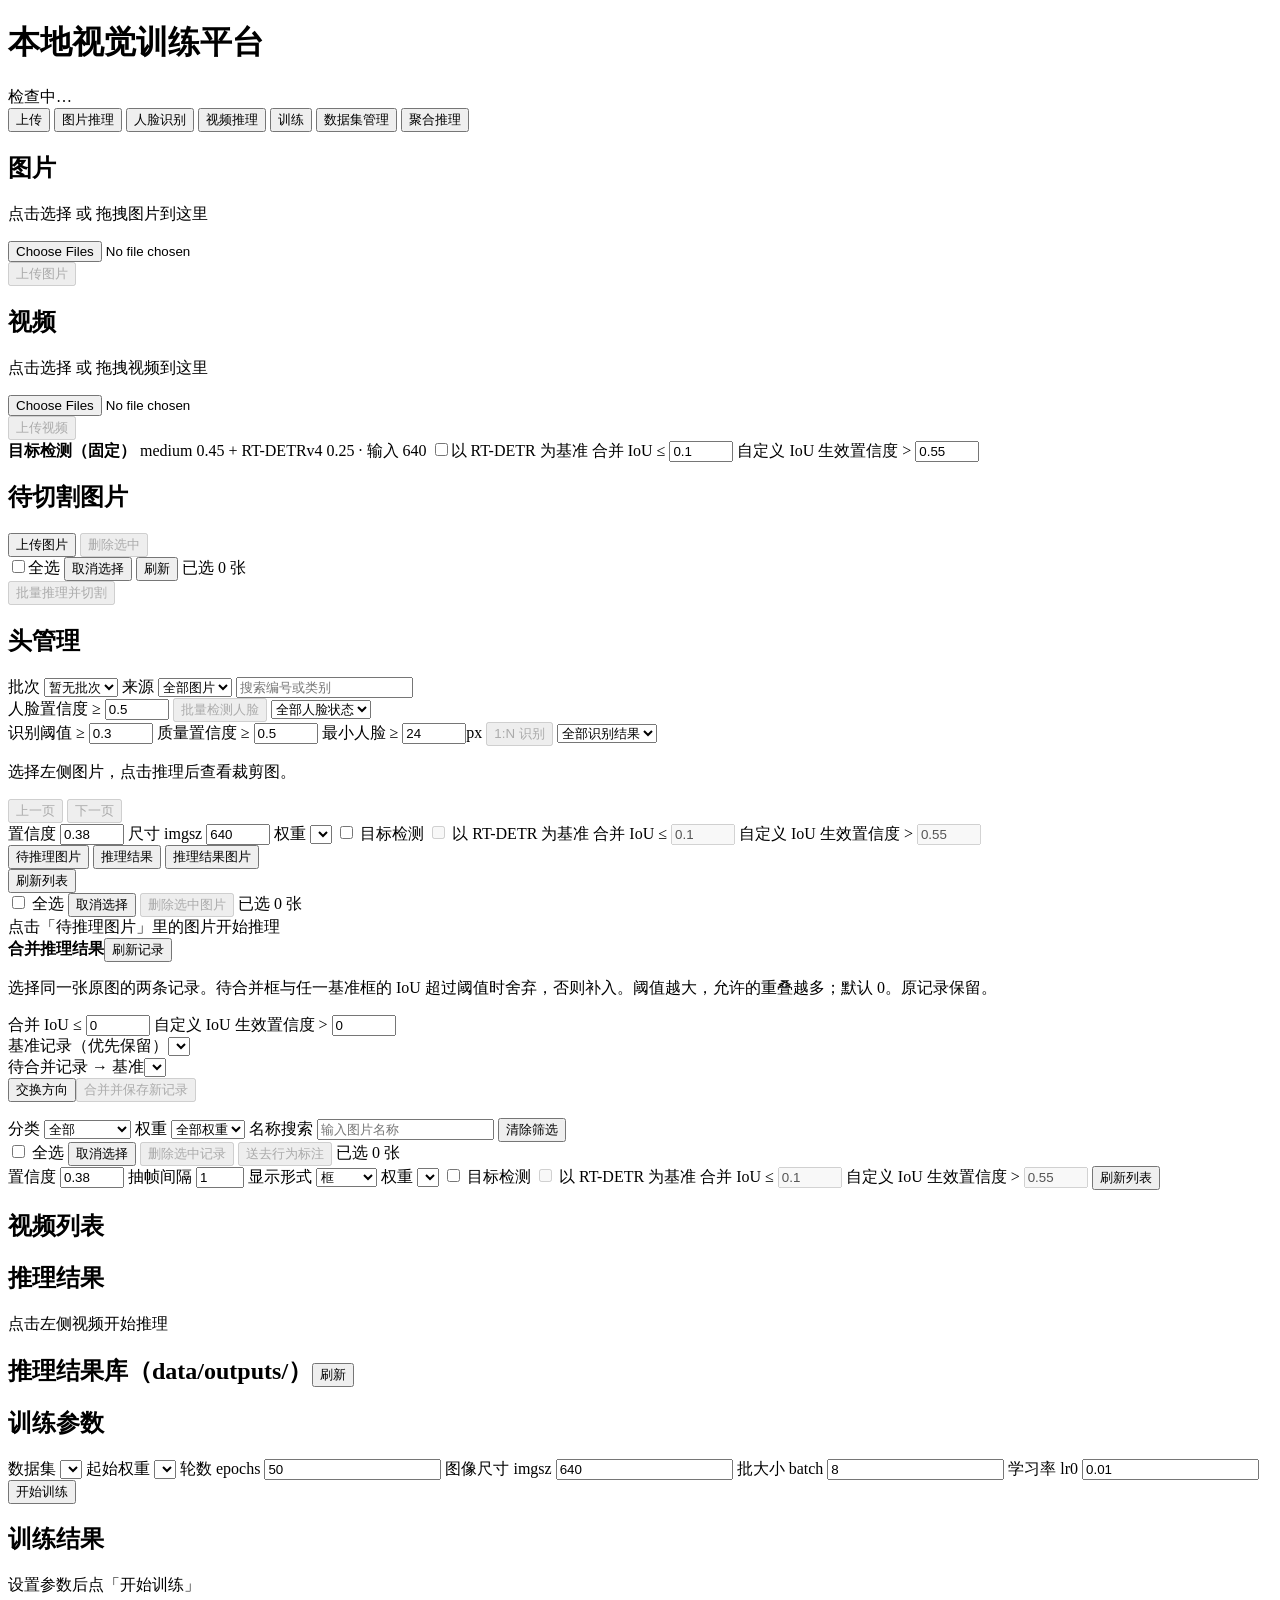
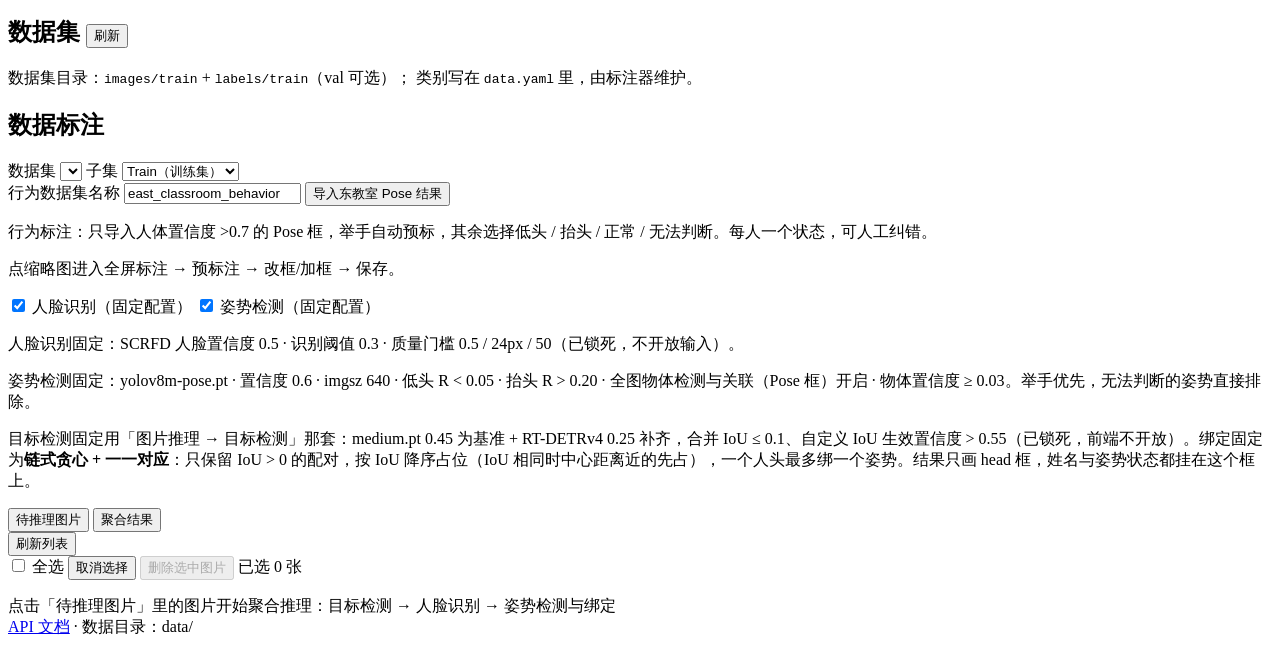
==== frontend/index.html @ baed18a1 "feat: 更新前端模块版本，添加聚合结果的登记照悬浮显示功能" ====
<!DOCTYPE html>
<html lang="zh-CN">
<head>
<meta charset="UTF-8">
<meta name="viewport" content="width=device-width, initial-scale=1.0">
<title>本地视觉训练平台</title>
<link rel="stylesheet" href="/style.css?v=58">
</head>
<body>
<div class="app">
  <header class="topbar">
    <h1>本地视觉训练平台</h1>
    <span id="envStatus" class="badge">检查中…</span>
  </header>

  <nav class="tabs">
    <button class="tab active" data-tab="upload">上传</button>
    <button class="tab" data-tab="detect">图片推理</button>
    <button class="tab" data-tab="headcut">人脸识别</button>
    <button class="tab" data-tab="video">视频推理</button>
    <button class="tab" data-tab="train">训练</button>
    <button class="tab" data-tab="dataset">数据集管理</button>
    <button class="tab" data-tab="aggregate">聚合推理</button>
  </nav>

  <!-- ========== 上传 ========== -->
  <section class="panel active" id="tab-upload">
    <div class="row">
      <div class="col">
        <h2>图片</h2>
        <div class="drop" id="dropZone">
          <p>点击选择 或 拖拽图片到这里</p>
          <input type="file" id="fileInput" accept="image/*" multiple>
        </div>
        <button class="btn" id="uploadBtn" disabled>上传图片</button>
        <div class="status" id="status"></div>
      </div>
      <div class="col">
        <h2>视频</h2>
        <div class="drop" id="dropZoneVideo">
          <p>点击选择 或 拖拽视频到这里</p>
          <input type="file" id="videoInput" accept="video/*" multiple>
        </div>
        <button class="btn" id="uploadVideoBtn" disabled>上传视频</button>
        <div class="status" id="videoStatus"></div>
      </div>
    </div>
  </section>

  <section class="panel" id="tab-headcut">
    <div class="toolbar">
      <strong>目标检测（固定）</strong>
      <span class="hint">medium 0.45 + RT-DETRv4 0.25 · 输入 640</span>
      <label><input type="checkbox" id="cutRtdetrBase">以 RT-DETR 为基准</label>
      <label>合并 IoU ≤ <input id="cutMergeIou" type="number" min="0" max="1" step="0.01" value="0.1"></label>
      <label>自定义 IoU 生效置信度 &gt; <input id="cutMergeConfidence" type="number" min="0" max="1" step="0.01" value="0.55"></label>
    </div>
    <div class="head-cut-layout">
      <div class="head-cut-panel">
        <h2>待切割图片</h2>
        <div class="head-cut-image-actions">
          <button id="cutUpload" class="btn small">上传图片</button>
          <input id="cutUploadInput" type="file" accept=".jpg,.jpeg,.png,.bmp,.webp" multiple hidden>
          <button id="cutDeleteSelected" class="btn small danger" disabled>删除选中</button>
        </div>
        <div class="gallery-bar">
          <label><input id="cutSelectAll" type="checkbox">全选</label>
          <button class="btn small ghost" id="cutClearSelection">取消选择</button>
          <button class="btn small ghost" id="cutRefresh">刷新</button>
          <span id="cutSelectionCount">已选 0 张</span>
        </div>
        <div class="head-cut-actions">
          <button class="btn" id="cutInfer" disabled>批量推理并切割</button>
          <button class="btn small ghost" id="cutCancel" hidden>取消任务</button>
        </div>
        <p id="cutImageStatus" class="status" role="status" aria-live="polite"></p>
        <p id="cutProgress" class="status" role="status"></p>
        <div class="grid" id="cutImageGrid"></div>
      </div>
      <div class="head-cut-panel">
        <h2>头管理</h2>
        <div class="head-cut-controls">
          <div class="head-cut-filters">
            <label>批次 <select id="cutBatchSelect" aria-label="人脸识别批次"><option value="">暂无批次</option></select></label>
            <label>来源 <select id="cutSourceFilter" aria-label="裁剪来源"><option value="">全部图片</option></select></label>
            <input id="cutSearch" placeholder="搜索编号或类别" aria-label="搜索裁剪图">
          </div>
          <div class="head-cut-control-row">
            <label>人脸置信度 ≥ <input id="cutFaceConfidence" type="number" min="0.01" max="0.99" step="0.05" value="0.5"></label>
            <button id="cutDetectFaces" class="btn small" disabled title="检测当前批次 crops/ 中的全部原始裁剪图">批量检测人脸</button>
            <button id="cutFaceCancel" class="btn small ghost" hidden>取消人脸检测</button>
            <select id="cutFaceFilter" aria-label="人脸检测状态">
              <option value="">全部人脸状态</option><option value="detected">检出人脸</option>
              <option value="no_face">未检出人脸</option><option value="error">检测失败</option><option value="pending">未检测</option>
            </select>
          </div>
          <div class="head-cut-control-row">
            <label>识别阈值 ≥ <input id="cutRecThreshold" type="number" min="0" max="1" step="0.01" value="0.3"></label>
            <label title="人脸检测置信度门槛：默认与 SCRFD 检出阈值一致(0.5)，避免重复设卡；调高更保守">质量置信度 ≥ <input id="cutRecConfidence" type="number" min="0" max="1" step="0.05" value="0.5"></label>
            <label title="人脸在原始像素下的短边下限：低于此值不参与比对（远景小脸会在此被拦）">最小人脸 ≥ <input id="cutRecSize" type="number" min="1" max="1000" step="1" value="24">px</label>
            <button id="cutRecognizeFaces" class="btn small" disabled title="对当前批次已检出的人脸做 1:N 识别（需先导入人脸库）">1:N 识别</button>
            <button id="cutRecCancel" class="btn small ghost" hidden>取消识别</button>
            <select id="cutRecFilter" aria-label="识别结果筛选">
              <option value="">全部识别结果</option><option value="matched">已识别</option>
              <option value="unknown">未识别</option><option value="pending">未识别任务</option>
            </select>
          </div>
        </div>
        <p id="cutHeadCount" class="hint" role="status">选择左侧图片，点击推理后查看裁剪图。</p>
        <p id="cutFaceProgress" class="status" role="status"></p>
        <div id="cutSourcePreviews" class="head-cut-previews"></div>
        <div class="head-cut-grid" id="cutHeadGrid"></div>
        <div class="gallery-bar head-cut-pagination">
          <button id="cutPreviousPage" class="btn small ghost" disabled>上一页</button>
          <span id="cutPageInfo"></span>
          <button id="cutNextPage" class="btn small ghost" disabled>下一页</button>
        </div>
      </div>
    </div>
  </section>

  <!-- ========== 图片推理（待推理图片 / 推理结果 / 推理结果图片）========== -->
  <section class="panel" id="tab-detect">
    <div class="toolbar">
      <label>置信度 <input type="number" id="detConf" value="0.38" min="0.01" max="0.99" step="0.05"></label>
      <label>尺寸 imgsz <input type="number" id="detImgsz" value="640" min="320" max="1920" step="32"></label>
      <label>权重 <select id="detWeights"></select></label>
      <span id="detPoseOptions" hidden>
        <label>低头 R &lt; <input id="detHeadDownRSlider" aria-label="低头R阈值滑块" type="range" min="-1" max="1" step="0.01" value="0.05"><input id="detHeadDownR" aria-label="低头R阈值" type="number" min="-1" max="1" step="0.01" value="0.05"></label>
        <label>抬头 R &gt; <input id="detHeadUpRSlider" aria-label="抬头R阈值滑块" type="range" min="-1" max="1" step="0.01" value="0.20"><input id="detHeadUpR" aria-label="抬头R阈值" type="number" min="-1" max="1" step="0.01" value="0.20"></label>
        <label><input id="detPoseRoi" type="checkbox" checked>全图物体检测与关联（Pose框）</label>
        <label>物体置信度 ≥ <input id="detRoiConfidence" type="number" min="0" max="1" step="0.01" value="0.03"></label>
        <span class="hint">两阈值之间（含边界）直接排除，举手优先；重新推理生效。</span>
      </span>
      <label><input type="checkbox" id="detHeadDetection"> 目标检测</label>
      <label><input type="checkbox" id="detRtdetrBase" disabled> 以 RT-DETR 为基准</label>
      <label title="与任一基准框的 IoU 超过此值时舍弃；调大允许更多重叠框补入">合并 IoU ≤ <input id="detMergeIou" type="number" min="0" max="1" step="0.01" value="0.1" disabled></label>
      <label title="待补入框置信度必须高于此值才使用自定义 IoU；低于或等于此值仍要求 IoU=0">自定义 IoU 生效置信度 &gt; <input id="detMergeConfidence" type="number" min="0" max="1" step="0.01" value="0.55" disabled></label>
      <label id="detClassesWrap" hidden>prompt <input type="text" id="detClasses" value="" placeholder="person, car, 书本" size="22"></label>
    </div>
    <p id="detModelHint" class="hint" hidden></p>

    <nav class="subnav">
      <button class="subtab active" data-sub="images">待推理图片</button>
      <button class="subtab" data-sub="result">推理结果</button>
      <button class="subtab" data-sub="history">推理结果图片</button>
      <div class="subnav-right">
        <span class="subnav-status" id="detResultName"></span>
        <button class="btn small ghost" id="refreshImages">刷新列表</button>
      </div>
    </nav>

    <div class="subpanel active" id="detect-pane-images">
      <div class="gallery-bar">
        <label><input type="checkbox" id="imageSelectAll"> 全选</label>
        <button class="btn small ghost" id="imageClearSelection">取消选择</button>
        <button class="btn small danger" id="imageDeleteSelected" disabled>删除选中图片</button>
        <span id="imageSelectionCount" role="status">已选 0 张</span>
      </div>
      <div class="grid" id="imageGrid"></div>
    </div>

    <div class="subpanel" id="detect-pane-result">
      <div id="detectResult" class="result-box">点击「待推理图片」里的图片开始推理</div>
    </div>
    <div class="subpanel" id="detect-pane-history">
      <div class="result-box history-merge">
        <div class="merge-heading"><b>合并推理结果</b><button class="btn small ghost" id="refreshInferenceHistory">刷新记录</button></div>
        <p class="hint">选择同一张原图的两条记录。待合并框与任一基准框的 IoU 超过阈值时舍弃，否则补入。阈值越大，允许的重叠越多；默认 0。原记录保留。</p>
        <label>合并 IoU ≤ <input id="mergeIou" type="number" min="0" max="1" step="0.01" value="0"></label>
        <label title="仅待合并框置信度高于此值时使用自定义 IoU，其他框仍按 IoU=0">自定义 IoU 生效置信度 &gt; <input id="mergeConfidence" type="number" min="0" max="1" step="0.01" value="0"></label>
        <div class="merge-columns">
          <div class="merge-branch"><label>基准记录（优先保留）<select id="mergeBase"></select></label><img id="mergeBasePreview" alt="基准结果预览" hidden></div>
          <div class="merge-branch"><label>待合并记录 → 基准<select id="mergeIncoming"></select></label><img id="mergeIncomingPreview" alt="待合并结果预览" hidden></div>
        </div>
        <div class="merge-actions"><button class="btn small ghost" id="swapMerge">交换方向</button><button class="btn small" id="mergeInferenceBtn" disabled>合并并保存新记录</button><span id="mergeStatus" role="status"></span></div>
      </div>
      <p id="inferenceHistoryStatus" class="hint" role="status"></p>
      <div class="history-filters" aria-label="推理结果图片筛选">
        <label>分类
          <select id="historyKindFilter">
            <option value="all">全部</option>
            <option value="inference">推理结果图</option>
            <option value="merge">合并图</option>
          </select>
        </label>
        <label>权重
          <select id="historyWeightFilter"><option value="all">全部权重</option></select>
        </label>
        <label class="history-name-search">名称搜索
          <input type="search" id="historyNameSearch" placeholder="输入图片名称" autocomplete="off">
        </label>
        <button class="btn small ghost" id="historyClearFilters">清除筛选</button>
      </div>
      <div class="gallery-bar">
        <label><input type="checkbox" id="historySelectAll"> 全选</label>
        <button class="btn small ghost" id="historyClearSelection">取消选择</button>
        <button class="btn small danger" id="historyDeleteSelected" disabled>删除选中记录</button>
        <button class="btn small ghost" id="historyBehaviorImport" disabled>送去行为标注</button>
        <span id="historySelectionCount" role="status">已选 0 张</span>
      </div>
      <div class="grid" id="inferenceHistoryGrid"></div>
    </div>
  </section>

  <!-- ========== 视频推理 ========== -->
  <section class="panel" id="tab-video">
    <div class="toolbar">
      <label>置信度 <input type="number" id="vidConf" value="0.38" min="0.01" max="0.99" step="0.05"></label>
      <label>抽帧间隔 <input type="number" id="vidStride" value="1" min="1" max="30" step="1"></label>
      <label>显示形式 <select id="vidRender">
        <option value="box">框</option>
        <option value="dot">中心点</option>
      </select></label>
      <label>权重 <select id="vidWeights"></select></label>
      <span id="vidPoseOptions" hidden>
        <label>低头 R &lt; <input id="vidHeadDownRSlider" aria-label="低头R阈值滑块" type="range" min="-1" max="1" step="0.01" value="0.05"><input id="vidHeadDownR" aria-label="低头R阈值" type="number" min="-1" max="1" step="0.01" value="0.05"></label>
        <label>抬头 R &gt; <input id="vidHeadUpRSlider" aria-label="抬头R阈值滑块" type="range" min="-1" max="1" step="0.01" value="0.20"><input id="vidHeadUpR" aria-label="抬头R阈值" type="number" min="-1" max="1" step="0.01" value="0.20"></label>
        <label><input id="vidPoseRoi" type="checkbox" checked>全图物体检测与关联（Pose框）</label>
        <label>物体置信度 ≥ <input id="vidRoiConfidence" type="number" min="0" max="1" step="0.01" value="0.03"></label>
        <span class="hint">两阈值之间（含边界）直接排除，举手优先；重新推理生效。</span>
      </span>
      <label><input type="checkbox" id="vidHeadDetection"> 目标检测</label>
      <label><input type="checkbox" id="vidRtdetrBase" disabled> 以 RT-DETR 为基准</label>
      <label title="IoU 超过阈值保留基准框，否则补入；调大允许更多重叠">合并 IoU ≤ <input id="vidMergeIou" type="number" min="0" max="1" step="0.01" value="0.1" disabled></label>
      <label title="低于或等于此置信度的待补入框仍按 IoU=0">自定义 IoU 生效置信度 &gt; <input id="vidMergeConfidence" type="number" min="0" max="1" step="0.01" value="0.55" disabled></label>
      <label id="vidClassesWrap" hidden>prompt <input type="text" id="vidClasses" value="" placeholder="person, car" size="20"></label>
      <button class="btn small" id="refreshVideos">刷新列表</button>
    </div>
    <p id="vidModelHint" class="hint" hidden></p>
    <div class="split">
      <div>
        <h2>视频列表</h2>
        <div id="videoList" class="list"></div>
      </div>
      <div>
        <h2>推理结果</h2>
        <div id="videoResult" class="result-box">点击左侧视频开始推理</div>
      </div>
    </div>
    <div class="outlib chart-panel" id="chartPanel" hidden>
      <h2>
        <span>人数折线图 <span class="chart-panel-sub" id="chartTitle"></span></span>
        <button class="btn small ghost" id="chartClose">收起</button>
      </h2>
      <div id="chartHost"></div>
    </div>
    <div class="outlib">
      <h2>推理结果库（data/outputs/）<button class="btn small ghost" id="refreshOutputs">刷新</button></h2>
      <div id="outputList" class="list"></div>
    </div>
  </section>

  <!-- ========== 训练 / 数据集管理（左右布局）========== -->
  <!-- ========== 训练（独立页面）========== -->
  <section class="panel" id="tab-train">
    <div class="split">
      <div>
        <h2>训练参数</h2>
        <div class="form">
          <label>数据集 <select id="trainDataset"></select></label>
          <label>起始权重 <select id="trainWeights"></select></label>
          <label>轮数 epochs <input type="number" id="trainEpochs" value="50" min="1"></label>
          <label>图像尺寸 imgsz <input type="number" id="trainImgsz" value="640" step="32" min="320"></label>
          <label>批大小 batch <input type="number" id="trainBatch" value="8" min="1"></label>
          <label>学习率 lr0 <input type="number" id="trainLr0" value="0.01" step="0.001" min="0.0001"></label>
          <button class="btn" id="trainBtn">开始训练</button>
        </div>
      </div>
      <div>
        <h2>训练结果</h2>
        <div id="trainResult" class="result-box">设置参数后点「开始训练」</div>
      </div>
    </div>
  </section>

  <!-- ========== 数据集管理（第 5 个标签页：数据集 | 数据标注）========== -->
  <section class="panel" id="tab-dataset">
    <div class="split">

      <!-- 左：数据集 -->
      <div>
        <h2>数据集
          <button class="btn small ghost" id="refreshAnnotate">刷新</button>
        </h2>
        <div id="datasetList" class="list"></div>
        <p class="hint">
          数据集目录：<code>images/train</code> + <code>labels/train</code>（val 可选）；
          类别写在 <code>data.yaml</code> 里，由标注器维护。
        </p>
      </div>

      <!-- 右：数据标注 -->
      <div>
        <h2>数据标注</h2>
        <div class="annotate-bar">
          <label>数据集 <select id="annotateDataset"></select></label>
          <label>子集 <select id="annotateSplit">
            <option value="train">Train（训练集）</option>
            <option value="val">Val（验证集）</option>
          </select></label>
          <span class="annotate-stat" id="annotateStat"></span>
        </div>
        <div class="annotate-bar">
          <label>行为数据集名称 <input id="behaviorDatasetName" value="east_classroom_behavior"></label>
          <button class="btn small ghost" id="behaviorImportEast">导入东教室 Pose 结果</button>
          <a class="btn small ghost" id="behaviorExport" hidden download>导出行为标注 JSON</a>
          <span id="behaviorImportStatus" class="hint" role="status"></span>
        </div>
        <p class="hint">行为标注：只导入人体置信度 &gt;0.7 的 Pose 框，举手自动预标，其余选择低头 / 抬头 / 正常 / 无法判断。每人一个状态，可人工纠错。</p>
        <p class="hint">点缩略图进入全屏标注 → 预标注 → 改框/加框 → 保存。</p>
        <div id="annotateGrid" class="grid annotate-grid"></div>
      </div>

    </div>
  </section>

  <!-- ========== 聚合推理（待推理图片 → 目标检测 → 人脸识别 → 姿势检测绑定）========== -->
  <section class="panel" id="tab-aggregate">
    <div class="toolbar">
      <label><input type="checkbox" id="aggFaceRecognition" checked> 人脸识别（固定配置）</label>
      <label><input type="checkbox" id="aggPose" checked> 姿势检测（固定配置）</label>
    </div>
    <p class="hint">人脸识别固定：SCRFD 人脸置信度 0.5 · 识别阈值 0.3 · 质量门槛 0.5 / 24px / 50（已锁死，不开放输入）。</p>
    <p class="hint">姿势检测固定：yolov8m-pose.pt · 置信度 0.6 · imgsz 640 · 低头 R &lt; 0.05 · 抬头 R &gt; 0.20 · 全图物体检测与关联（Pose 框）开启 · 物体置信度 ≥ 0.03。举手优先，无法判断的姿势直接排除。</p>
    <p class="hint">目标检测固定用「图片推理 → 目标检测」那套：medium.pt 0.45 为基准 + RT-DETRv4 0.25 补齐，合并 IoU ≤ 0.1、自定义 IoU 生效置信度 &gt; 0.55（已锁死，前端不开放）。绑定固定为<b>链式贪心 + 一一对应</b>：只保留 IoU &gt; 0 的配对，按 IoU 降序占位（IoU 相同时中心距离近的先占），一个人头最多绑一个姿势。结果只画 head 框，姓名与姿势状态都挂在这个框上。</p>

    <nav class="subnav">
      <button class="subtab active" data-agg="images">待推理图片</button>
      <button class="subtab" data-agg="result">聚合结果</button>
      <div class="subnav-right">
        <span class="subnav-status" id="aggResultName"></span>
        <button class="btn small ghost" id="aggRefresh">刷新列表</button>
      </div>
    </nav>

    <div class="subpanel active" id="aggregate-pane-images">
      <div class="gallery-bar">
        <label><input type="checkbox" id="aggImageSelectAll"> 全选</label>
        <button class="btn small ghost" id="aggImageClearSelection">取消选择</button>
        <button class="btn small danger" id="aggImageDeleteSelected" disabled>删除选中图片</button>
        <span id="aggImageSelectionCount" role="status">已选 0 张</span>
      </div>
      <div class="grid" id="aggImageGrid"></div>
    </div>

    <div class="subpanel" id="aggregate-pane-result">
      <p id="aggStatus" class="status" role="status"></p>
      <div id="aggResult" class="result-box">点击「待推理图片」里的图片开始聚合推理：目标检测 → 人脸识别 → 姿势检测与绑定</div>
    </div>
  </section>

  <!-- ========== 全屏标注器 ========== -->
  <div class="annotator-mask" id="annotatorMask" hidden>
    <div class="annotator">
      <header class="annotator-head">
        <span class="annotator-title" id="annotatorTitle"></span>
        <span class="annotator-sub" id="annotatorSub"></span>
        <div class="annotator-head-actions">
          <div class="seg" id="annShape">
            <button class="seg-btn active" data-shape="box">框</button>
            <button class="seg-btn" data-shape="dot">中心点</button>
          </div>
          <label title="关掉后连 hover 也不显示类别标签，只显示框"><input type="checkbox" id="annShowLabels" checked> 标签</label>
          <label>置信度 <input type="number" id="annConf" value="0.38" min="0.01" max="0.99" step="0.05" style="width:70px"></label>
          <label>权重 <select id="annWeights"></select></label>
          <span id="annPoseOptions" hidden>
            <label>低头 R &lt; <input id="annHeadDownRSlider" aria-label="低头R阈值滑块" type="range" min="-1" max="1" step="0.01" value="0.05"><input id="annHeadDownR" aria-label="低头R阈值" type="number" min="-1" max="1" step="0.01" value="0.05"></label>
            <label>抬头 R &gt; <input id="annHeadUpRSlider" aria-label="抬头R阈值滑块" type="range" min="-1" max="1" step="0.01" value="0.20"><input id="annHeadUpR" aria-label="抬头R阈值" type="number" min="-1" max="1" step="0.01" value="0.20"></label>
            <label><input id="annPoseRoi" type="checkbox" checked>全图物体检测与关联（Pose框）</label>
            <label>物体置信度 ≥ <input id="annRoiConfidence" type="number" min="0" max="1" step="0.01" value="0.03"></label>
            <span class="hint">两阈值之间（含边界）直接排除，举手优先；重新推理生效。</span>
          </span>
          <label><input type="checkbox" id="annHeadDetection"> 目标检测</label>
          <label><input type="checkbox" id="annRtdetrBase" disabled> 以 RT-DETR 为基准</label>
          <label title="IoU 超过阈值保留基准框，否则补入">合并 IoU ≤ <input id="annMergeIou" type="number" min="0" max="1" step="0.01" value="0.1" disabled></label>
          <label title="低于或等于此置信度的待补入框仍按 IoU=0">自定义 IoU 生效置信度 &gt; <input id="annMergeConfidence" type="number" min="0" max="1" step="0.01" value="0.55" disabled></label>
          <span id="annModelHint" class="hint" hidden></span>
          <label id="annClassesWrap" hidden>prompt <input type="text" id="annClasses" value="" placeholder="person, car" size="18"></label>
          <button class="btn small" id="annPrelabel">预标注</button>
          <button class="btn small danger" id="annDeleteAll">清空</button>
          <button class="btn small ghost" id="annSave">保存</button>
          <button class="btn small ghost" id="annClose">关闭</button>
        </div>
      </header>
      <div class="annotator-body">
        <div class="annotator-stage" id="annStage">
          <div class="ann-canvas" id="annCanvas">
            <img class="ann-base" id="annBaseImg" alt="标注图" draggable="false">
            <div class="ann-boxes" id="annBoxes"></div>
          </div>
          <div class="ann-msg" id="annMsg"></div>
        </div>
        <aside class="annotator-side">
          <div class="ann-side-block">
            <h3>类别</h3>
            <div id="annClassesList" class="ann-classes"></div>
          </div>
          <div class="ann-side-block">
            <h3>标注 <span id="annCount"></span></h3>
            <div id="annList" class="ann-list"></div>
          </div>
        </aside>
      </div>
    </div>
  </div>

  <footer class="foot">
    <a href="/docs" target="_blank">API 文档</a>
    <span>·</span>
    <span>数据目录：data/</span>
  </footer>
</div>

<!-- 缩略图悬浮大图预览（随鼠标定位） -->
<div class="hover-preview" id="hoverPreview">
  <img src="" alt="">
  <div class="cap" id="hoverPreviewCap"></div>
</div>

<script type="module" src="/app.js?v=89"></script>
</body>
</html>
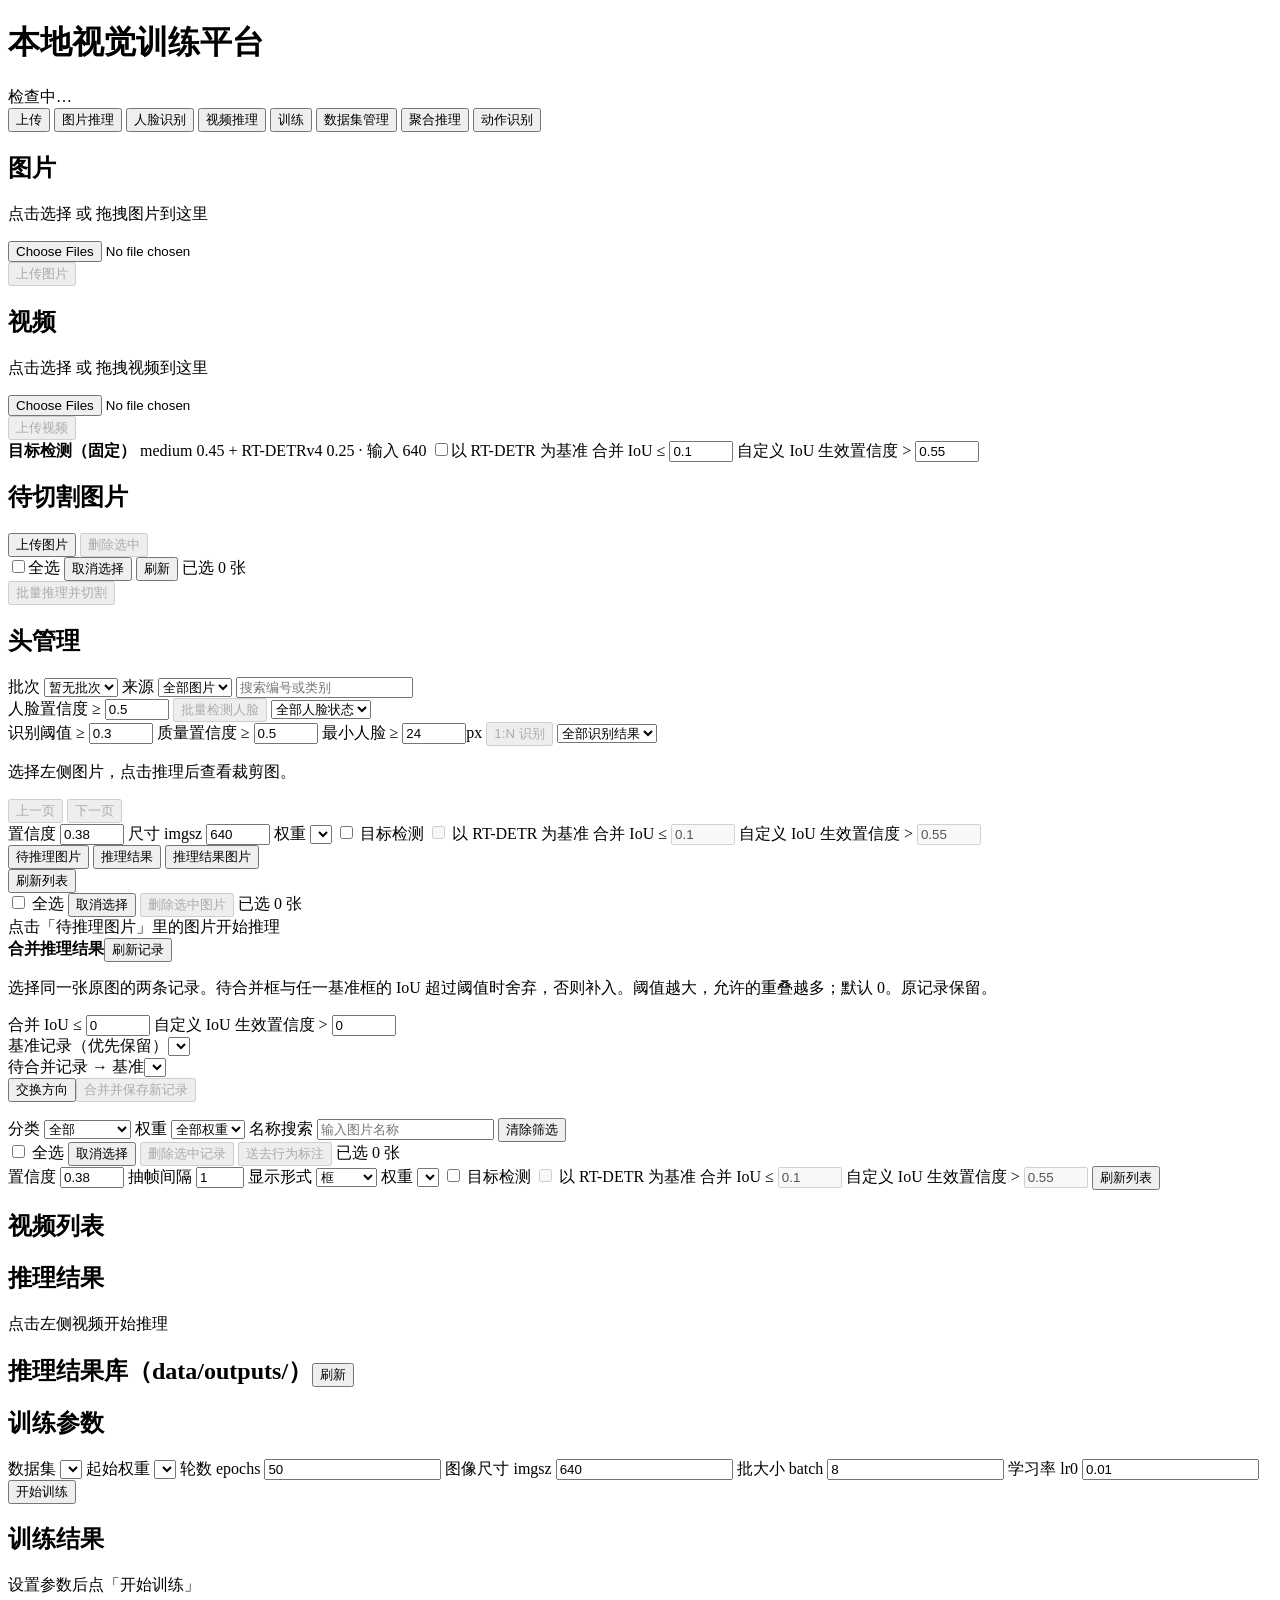
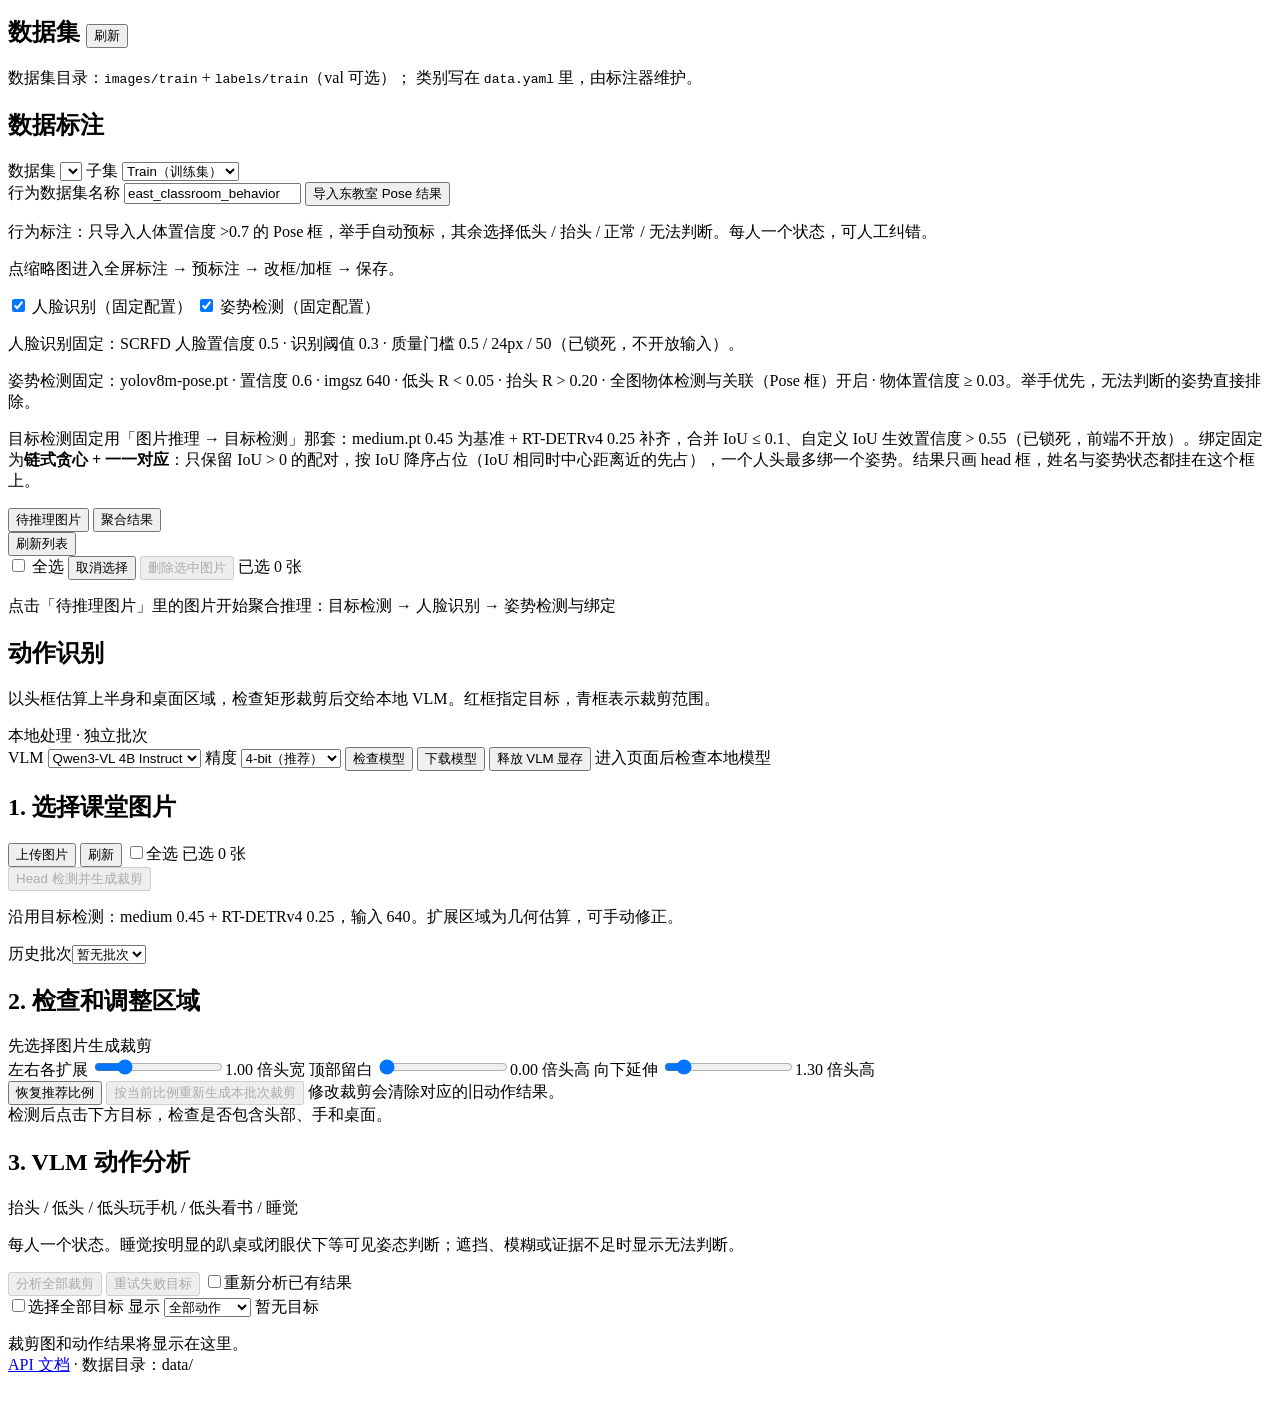
==== commit 3a9eae78: "feat: 新增独立 Head 与 VLM 动作识别模块" ====
--- a/frontend/index.html
+++ b/frontend/index.html
@@ -4,7 +4,7 @@
 <meta charset="UTF-8">
 <meta name="viewport" content="width=device-width, initial-scale=1.0">
 <title>本地视觉训练平台</title>
-<link rel="stylesheet" href="/style.css?v=58">
+<link rel="stylesheet" href="/style.css?v=61">
 </head>
 <body>
 <div class="app">
@@ -21,6 +21,7 @@
     <button class="tab" data-tab="train">训练</button>
     <button class="tab" data-tab="dataset">数据集管理</button>
     <button class="tab" data-tab="aggregate">聚合推理</button>
+    <button class="tab" data-tab="actions">动作识别</button>
   </nav>
 
   <!-- ========== 上传 ========== -->
@@ -350,6 +351,82 @@
     </div>
   </section>
 
+  <!-- ========== 独立动作识别：Head → 区域裁剪 → 本地 VLM ========== -->
+  <section class="panel" id="tab-actions">
+    <div class="action-heading">
+      <div><h2>动作识别</h2><p class="hint">以头框估算上半身和桌面区域，检查矩形裁剪后交给本地 VLM。红框指定目标，青框表示裁剪范围。</p></div>
+      <span class="action-local">本地处理 · 独立批次</span>
+    </div>
+    <div class="action-model-bar">
+      <label>VLM <select id="actModel"><option value="4b">Qwen3-VL 4B Instruct</option><option value="2b">Qwen3-VL 2B Instruct</option></select></label>
+      <label>精度 <select id="actQuantization"><option value="4bit">4-bit（推荐）</option><option value="fp16">FP16</option></select></label>
+      <button class="btn small ghost" id="actCheckModel">检查模型</button>
+      <button class="btn small ghost" id="actDownload">下载模型</button>
+      <button class="btn small ghost" id="actUnload">释放 VLM 显存</button>
+      <span id="actModelStatus" class="hint" role="status">进入页面后检查本地模型</span>
+    </div>
+    <div class="action-layout">
+      <aside class="action-panel action-sidebar">
+        <h2>1. 选择课堂图片</h2>
+        <div class="action-toolbar">
+          <button class="btn small" id="actUpload">上传图片</button>
+          <input id="actUploadInput" type="file" accept=".jpg,.jpeg,.png,.bmp,.webp" multiple hidden>
+          <button class="btn small ghost" id="actRefresh">刷新</button>
+          <label><input id="actSelectAll" type="checkbox">全选</label>
+          <span id="actSelectionCount" class="hint">已选 0 张</span>
+        </div>
+        <div class="grid action-image-grid" id="actImageGrid"></div>
+        <button class="btn" id="actPrepare" disabled>Head 检测并生成裁剪</button>
+        <p class="hint">沿用目标检测：medium 0.45 + RT-DETRv4 0.25，输入 640。扩展区域为几何估算，可手动修正。</p>
+        <label class="action-history-label">历史批次<select id="actRun"><option value="">暂无批次</option></select></label>
+      </aside>
+      <div class="action-main">
+        <section class="action-panel">
+          <div class="action-section-head"><h2>2. 检查和调整区域</h2><span id="actRunSummary" class="hint">先选择图片生成裁剪</span></div>
+          <div class="action-expansion">
+            <label>左右各扩展 <input id="actSide" type="range" min="0" max="5" step="0.05" value="1"><output id="actSideValue">1.00 倍头宽</output></label>
+            <label>顶部留白 <input id="actTop" type="range" min="0" max="3" step="0.05" value="0"><output id="actTopValue">0.00 倍头高</output></label>
+            <label>向下延伸 <input id="actBelow" type="range" min="0" max="12" step="0.1" value="1.3"><output id="actBelowValue">1.30 倍头高</output></label>
+          </div>
+          <div class="action-toolbar">
+            <button class="btn small ghost" id="actDefaultExpansion">恢复推荐比例</button>
+            <button class="btn small ghost" id="actReexpand" disabled>按当前比例重新生成本批次裁剪</button>
+            <span class="hint">修改裁剪会清除对应的旧动作结果。</span>
+          </div>
+          <div id="actEditor" hidden>
+            <div class="action-toolbar"><label>原图 <select id="actSource"></select></label><span id="actTargetName"></span><label><input id="actDraw" type="checkbox">在原图拖动框选区域</label></div>
+            <div class="action-source" id="actSourceView"><img id="actSourceImg" alt="课堂原图与目标裁剪范围" draggable="false"><div id="actRegionOverlay" class="action-overlay"></div></div>
+            <div class="action-toolbar action-coordinates">
+              <label>x1 <input id="actX1" type="number" min="0" step="1"></label><label>y1 <input id="actY1" type="number" min="0" step="1"></label>
+              <label>x2 <input id="actX2" type="number" min="1" step="1"></label><label>y2 <input id="actY2" type="number" min="1" step="1"></label>
+              <button class="btn small" id="actSaveRegion" disabled>保存此区域</button><button class="btn small ghost" id="actResetRegion">还原未保存修改</button>
+            </div>
+          </div>
+          <div class="empty" id="actPreviewEmpty">检测后点击下方目标，检查是否包含头部、手和桌面。</div>
+        </section>
+        <section class="action-panel">
+          <div class="action-section-head"><h2>3. VLM 动作分析</h2><span class="hint">抬头 / 低头 / 低头玩手机 / 低头看书 / 睡觉</span></div>
+          <p class="hint">每人一个状态。睡觉按明显的趴桌或闭眼伏下等可见姿态判断；遮挡、模糊或证据不足时显示无法判断。</p>
+          <div class="action-toolbar">
+            <button class="btn" id="actAnalyze" disabled>分析全部裁剪</button>
+            <button class="btn small ghost" id="actRetry" disabled>重试失败目标</button>
+            <label><input id="actForce" type="checkbox">重新分析已有结果</label>
+            <button class="btn small danger" id="actCancel" hidden>取消任务</button>
+          </div>
+          <div class="action-progress" id="actProgress" role="status" aria-live="polite"></div>
+          <div class="action-toolbar">
+            <label><input id="actCropSelectAll" type="checkbox">选择全部目标</label>
+            <label>显示 <select id="actFilter"><option value="all">全部动作</option><option value="pending">待分析</option><option value="failed">分析失败</option><option>抬头</option><option>低头</option><option>低头玩手机</option><option>低头看书</option><option>睡觉</option><option>无法判断</option></select></label>
+            <span id="actCounts" class="hint">暂无目标</span>
+          </div>
+          <p id="actError" class="status" role="alert"></p>
+          <div class="action-crop-grid" id="actCropGrid"><div class="empty">裁剪图和动作结果将显示在这里。</div></div>
+          <details id="actErrors" hidden><summary>批次处理提示</summary><div id="actErrorList"></div></details>
+        </section>
+      </div>
+    </div>
+  </section>
+
   <!-- ========== 全屏标注器 ========== -->
   <div class="annotator-mask" id="annotatorMask" hidden>
     <div class="annotator">
@@ -418,6 +495,6 @@
   <div class="cap" id="hoverPreviewCap"></div>
 </div>
 
-<script type="module" src="/app.js?v=89"></script>
+<script type="module" src="/app.js?v=94"></script>
 </body>
 </html>
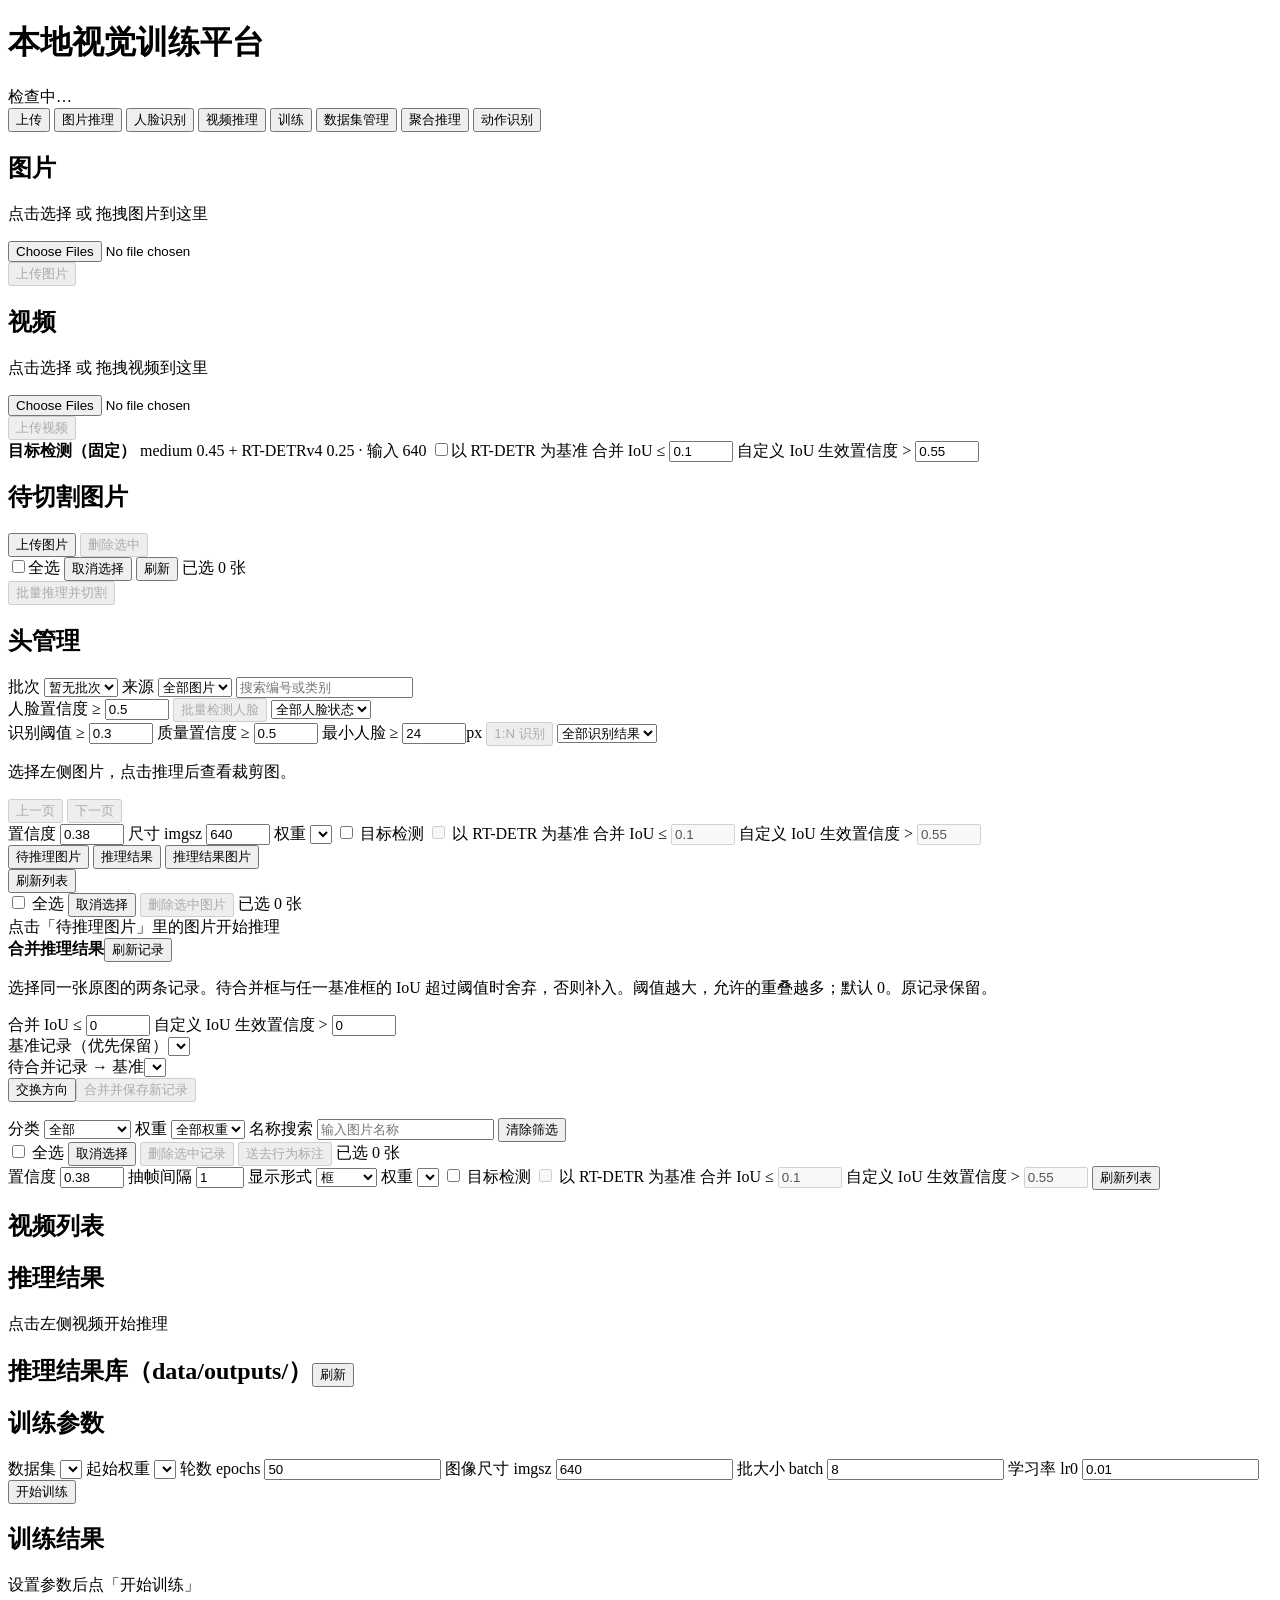
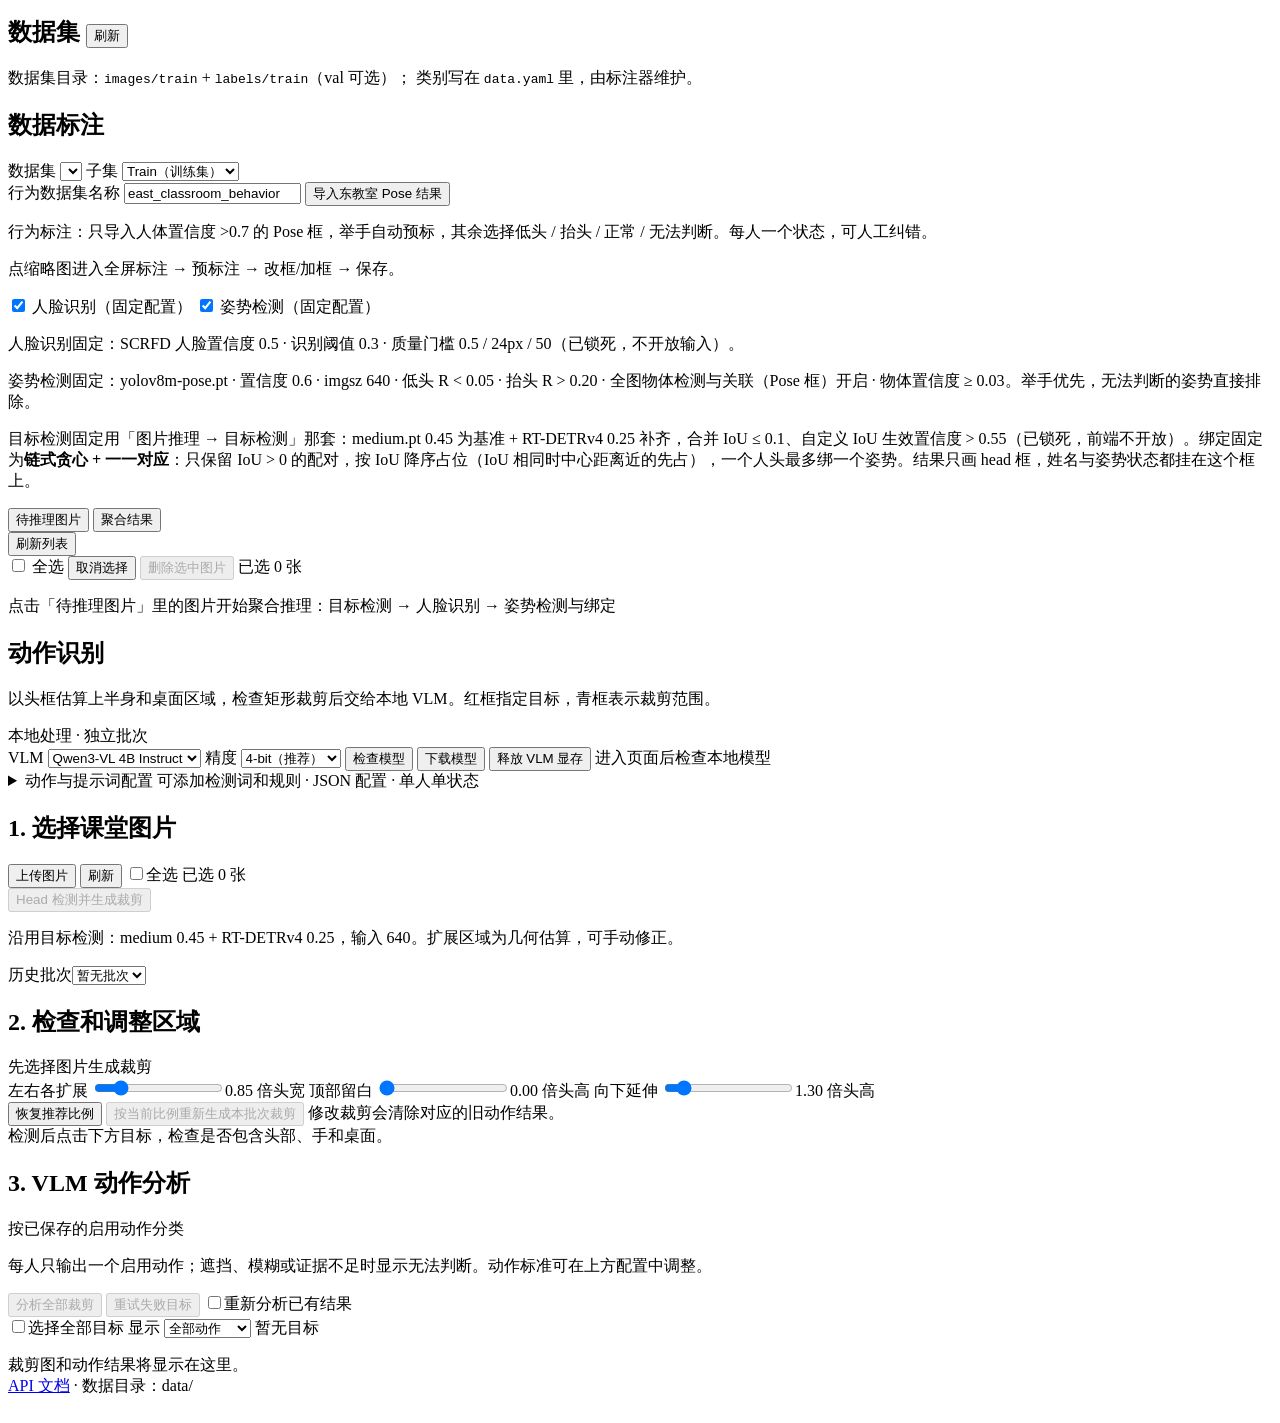
==== commit 3adbe576: "feat: 更新动作提示配置并增强 UI 更新 app.js 和 index.html，以反映各模块的版本变更。  在 action-prompts.js 中引入新的动作提示编辑器，用于管理动作配置。" ====
--- a/frontend/index.html
+++ b/frontend/index.html
@@ -4,7 +4,7 @@
 <meta charset="UTF-8">
 <meta name="viewport" content="width=device-width, initial-scale=1.0">
 <title>本地视觉训练平台</title>
-<link rel="stylesheet" href="/style.css?v=61">
+<link rel="stylesheet" href="/style.css?v=62">
 </head>
 <body>
 <div class="app">
@@ -365,6 +365,28 @@
       <button class="btn small ghost" id="actUnload">释放 VLM 显存</button>
       <span id="actModelStatus" class="hint" role="status">进入页面后检查本地模型</span>
     </div>
+    <details class="action-prompt-settings">
+      <summary>动作与提示词配置 <span class="hint">可添加检测词和规则 · JSON 配置 · 单人单状态</span></summary>
+      <div class="action-prompt-body">
+        <p class="hint">优先级越大越优先，只启用需要的动作。“无法判断”始终保留。配置保存后用于下一次分析，不改变运行中任务或已有结果。</p>
+        <div class="action-toolbar">
+          <button class="btn small" id="actPromptAdd">新增动作</button>
+          <button class="btn small ghost" id="actPromptYawn">启用打哈欠示例</button>
+          <button class="btn small ghost" id="actPromptDefaults">载入默认配置</button>
+          <button class="btn small ghost" id="actPromptReload">重新载入已保存配置</button>
+          <button class="btn small" id="actPromptSave">保存配置</button>
+        </div>
+        <div class="action-rule-scroll"><table class="action-rule-table"><thead><tr><th>启用</th><th>动作名称</th><th>优先级</th><th>可见判定规则</th><th></th></tr></thead><tbody id="actPromptRules"></tbody></table></div>
+        <label class="action-prompt-instructions">附加判定说明<textarea id="actPromptInstructions" rows="2" maxlength="4000"></textarea></label>
+        <p id="actPromptStatus" class="hint" role="status">正在加载动作配置…</p>
+        <details class="action-prompt-advanced"><summary>JSON 配置与实际提示词</summary>
+          <p class="hint">配置保存为 JSON；后端将配置组装成文本提示词发送给 VLM，模型也以 JSON 返回动作、证据和不确定原因。</p>
+          <label for="actPromptJson">可编辑的配置 JSON</label><textarea id="actPromptJson" rows="10" spellcheck="false"></textarea>
+          <div class="action-toolbar"><button class="btn small ghost" id="actPromptApplyJson">应用 JSON 到表单</button><button class="btn small ghost" id="actPromptBuild">刷新提示词预览</button></div>
+          <label for="actPromptPreview">实际发送给 VLM 的文本提示词（预览）</label><textarea id="actPromptPreview" rows="10" readonly></textarea>
+        </details>
+      </div>
+    </details>
     <div class="action-layout">
       <aside class="action-panel action-sidebar">
         <h2>1. 选择课堂图片</h2>
@@ -384,7 +406,7 @@
         <section class="action-panel">
           <div class="action-section-head"><h2>2. 检查和调整区域</h2><span id="actRunSummary" class="hint">先选择图片生成裁剪</span></div>
           <div class="action-expansion">
-            <label>左右各扩展 <input id="actSide" type="range" min="0" max="5" step="0.05" value="1"><output id="actSideValue">1.00 倍头宽</output></label>
+            <label>左右各扩展 <input id="actSide" type="range" min="0" max="5" step="0.05" value="0.85"><output id="actSideValue">0.85 倍头宽</output></label>
             <label>顶部留白 <input id="actTop" type="range" min="0" max="3" step="0.05" value="0"><output id="actTopValue">0.00 倍头高</output></label>
             <label>向下延伸 <input id="actBelow" type="range" min="0" max="12" step="0.1" value="1.3"><output id="actBelowValue">1.30 倍头高</output></label>
           </div>
@@ -405,8 +427,8 @@
           <div class="empty" id="actPreviewEmpty">检测后点击下方目标，检查是否包含头部、手和桌面。</div>
         </section>
         <section class="action-panel">
-          <div class="action-section-head"><h2>3. VLM 动作分析</h2><span class="hint">抬头 / 低头 / 低头玩手机 / 低头看书 / 睡觉</span></div>
-          <p class="hint">每人一个状态。睡觉按明显的趴桌或闭眼伏下等可见姿态判断；遮挡、模糊或证据不足时显示无法判断。</p>
+          <div class="action-section-head"><h2>3. VLM 动作分析</h2><span class="hint" id="actEnabledActions">按已保存的启用动作分类</span></div>
+          <p class="hint">每人只输出一个启用动作；遮挡、模糊或证据不足时显示无法判断。动作标准可在上方配置中调整。</p>
           <div class="action-toolbar">
             <button class="btn" id="actAnalyze" disabled>分析全部裁剪</button>
             <button class="btn small ghost" id="actRetry" disabled>重试失败目标</button>
@@ -495,6 +517,6 @@
   <div class="cap" id="hoverPreviewCap"></div>
 </div>
 
-<script type="module" src="/app.js?v=94"></script>
+<script type="module" src="/app.js?v=95"></script>
 </body>
 </html>
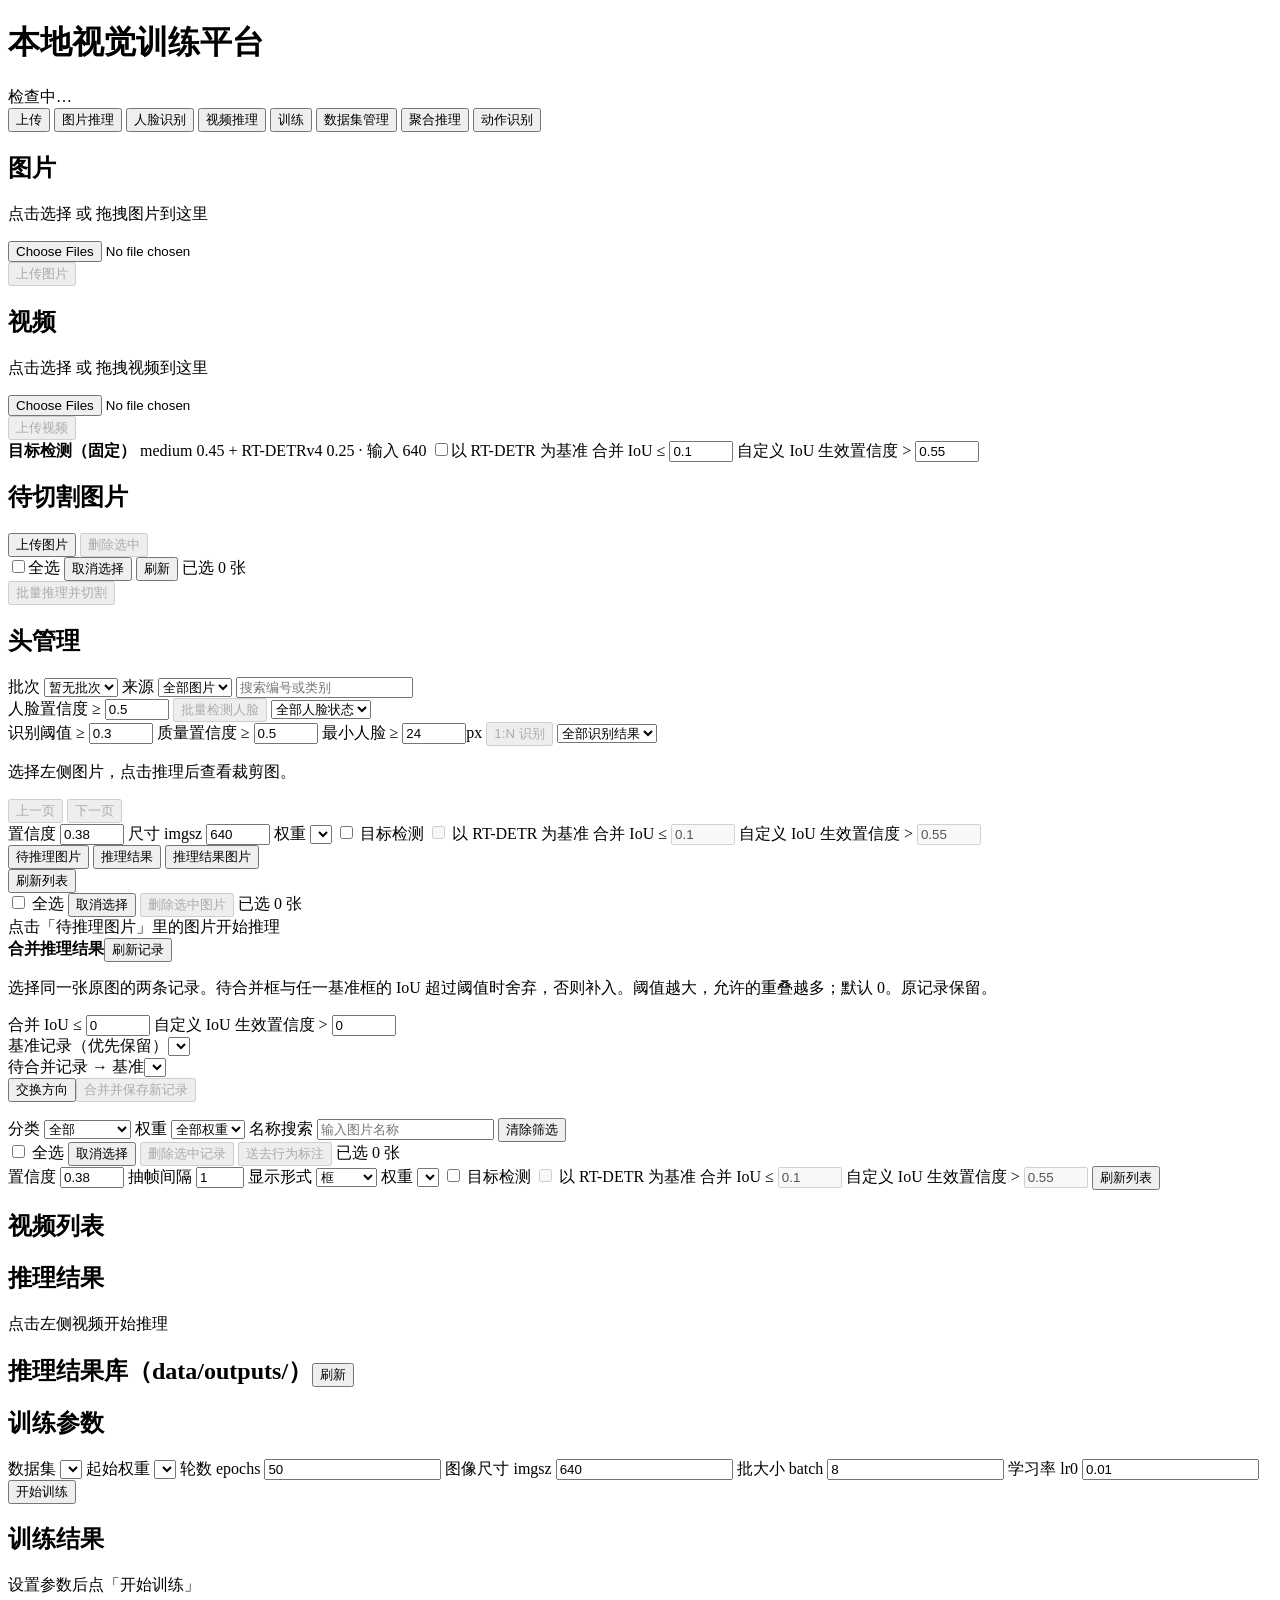
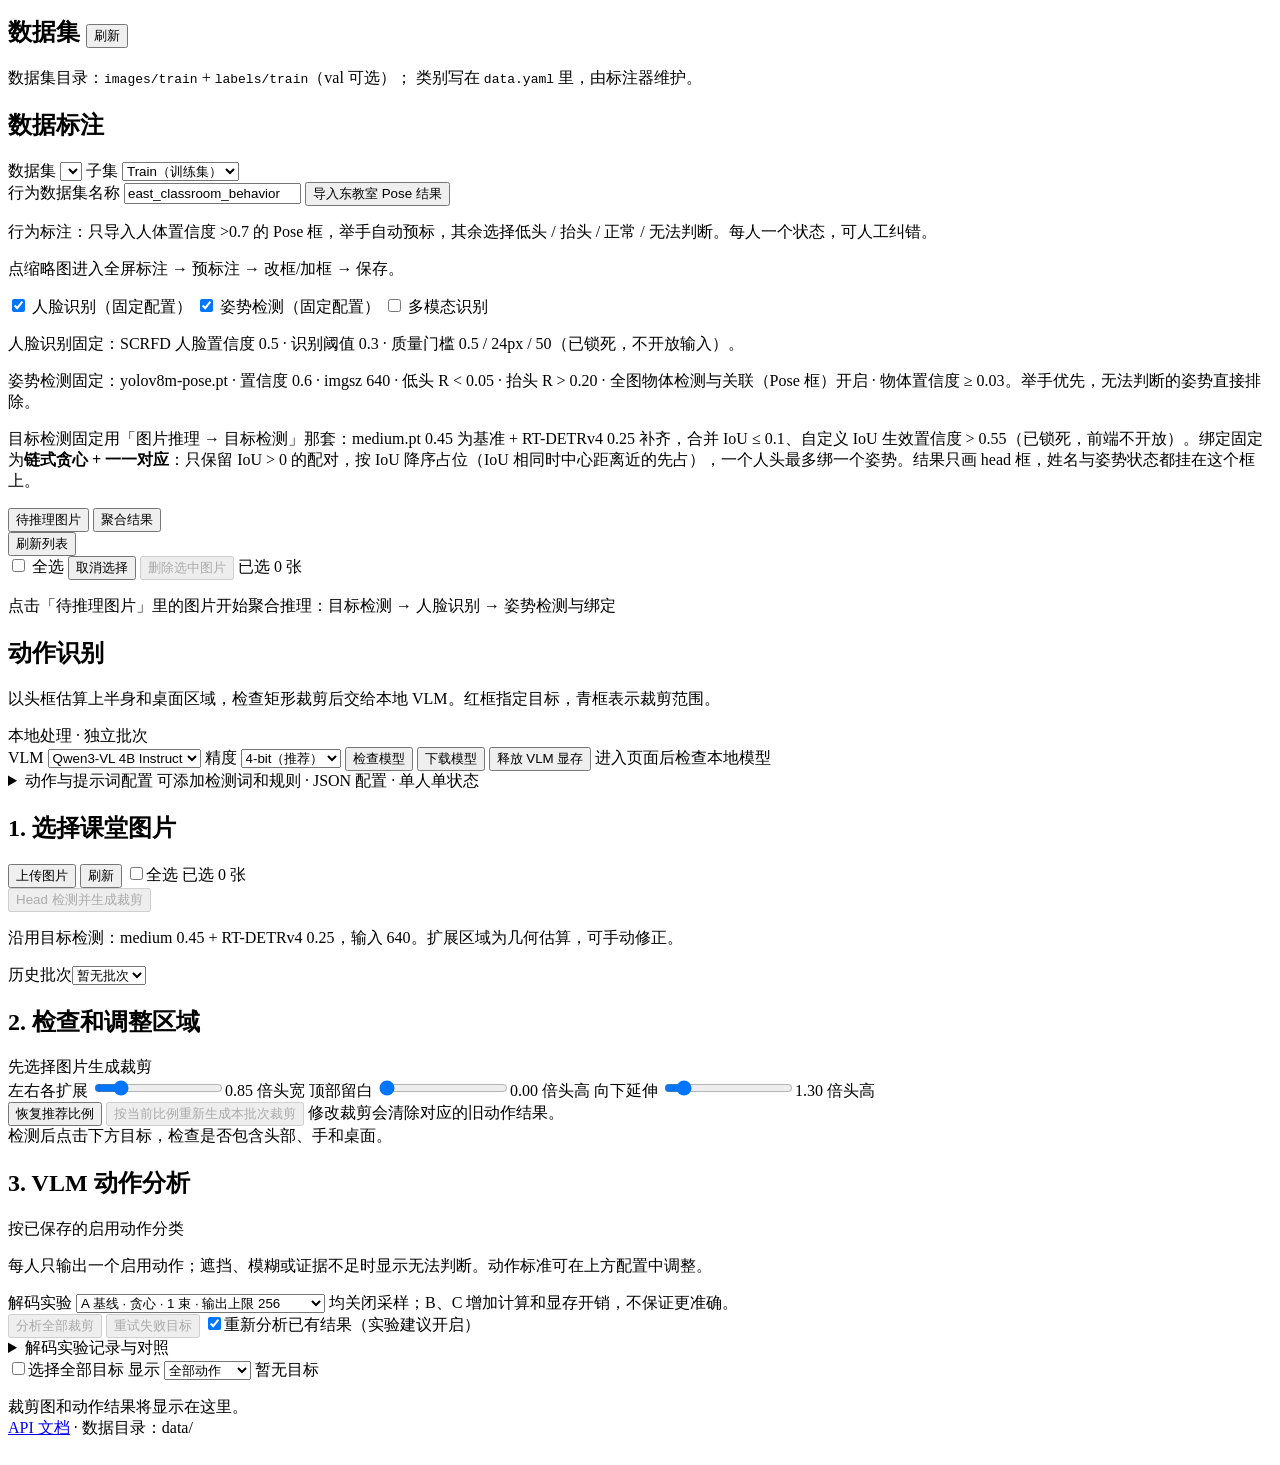
==== commit 2518d015: "feat: 完善VLM解码实验与聚合多模态推理 接入A-D解码设置与实验记录；聚合按Head裁剪进行VLM动作分析，新增后台阶段进度、逐目标计数与动作筛选，保留原Pose路径。包含合成测试及裁剪坐标类" ====
--- a/frontend/index.html
+++ b/frontend/index.html
@@ -4,7 +4,7 @@
 <meta charset="UTF-8">
 <meta name="viewport" content="width=device-width, initial-scale=1.0">
 <title>本地视觉训练平台</title>
-<link rel="stylesheet" href="/style.css?v=62">
+<link rel="stylesheet" href="/style.css?v=64">
 </head>
 <body>
 <div class="app">
@@ -321,9 +321,11 @@
     <div class="toolbar">
       <label><input type="checkbox" id="aggFaceRecognition" checked> 人脸识别（固定配置）</label>
       <label><input type="checkbox" id="aggPose" checked> 姿势检测（固定配置）</label>
-    </div>
+      <label><input type="checkbox" id="aggMultimodal"> 多模态识别</label>
+    </div>
+    <p class="hint" id="aggMultimodalHint" hidden>多模态模式：按人头裁剪后使用 VLM 动作分析，读取“动作识别”页已保存的提示词。固定 Qwen3-VL 4B、4-bit、A 基线，裁剪比例 0.85 / 0 / 1.30；不运行 Pose 动作规则，首次需要加载本地模型。</p>
     <p class="hint">人脸识别固定：SCRFD 人脸置信度 0.5 · 识别阈值 0.3 · 质量门槛 0.5 / 24px / 50（已锁死，不开放输入）。</p>
-    <p class="hint">姿势检测固定：yolov8m-pose.pt · 置信度 0.6 · imgsz 640 · 低头 R &lt; 0.05 · 抬头 R &gt; 0.20 · 全图物体检测与关联（Pose 框）开启 · 物体置信度 ≥ 0.03。举手优先，无法判断的姿势直接排除。</p>
+    <p class="hint" id="aggPoseHint">姿势检测固定：yolov8m-pose.pt · 置信度 0.6 · imgsz 640 · 低头 R &lt; 0.05 · 抬头 R &gt; 0.20 · 全图物体检测与关联（Pose 框）开启 · 物体置信度 ≥ 0.03。举手优先，无法判断的姿势直接排除。</p>
     <p class="hint">目标检测固定用「图片推理 → 目标检测」那套：medium.pt 0.45 为基准 + RT-DETRv4 0.25 补齐，合并 IoU ≤ 0.1、自定义 IoU 生效置信度 &gt; 0.55（已锁死，前端不开放）。绑定固定为<b>链式贪心 + 一一对应</b>：只保留 IoU &gt; 0 的配对，按 IoU 降序占位（IoU 相同时中心距离近的先占），一个人头最多绑一个姿势。结果只画 head 框，姓名与姿势状态都挂在这个框上。</p>
 
     <nav class="subnav">
@@ -371,7 +373,6 @@
         <p class="hint">优先级越大越优先，只启用需要的动作。“无法判断”始终保留。配置保存后用于下一次分析，不改变运行中任务或已有结果。</p>
         <div class="action-toolbar">
           <button class="btn small" id="actPromptAdd">新增动作</button>
-          <button class="btn small ghost" id="actPromptYawn">启用打哈欠示例</button>
           <button class="btn small ghost" id="actPromptDefaults">载入默认配置</button>
           <button class="btn small ghost" id="actPromptReload">重新载入已保存配置</button>
           <button class="btn small" id="actPromptSave">保存配置</button>
@@ -430,15 +431,31 @@
           <div class="action-section-head"><h2>3. VLM 动作分析</h2><span class="hint" id="actEnabledActions">按已保存的启用动作分类</span></div>
           <p class="hint">每人只输出一个启用动作；遮挡、模糊或证据不足时显示无法判断。动作标准可在上方配置中调整。</p>
           <div class="action-toolbar">
+            <label>解码实验 <select id="actExperiment">
+              <option value="A">A 基线 · 贪心 · 1 束 · 输出上限 256</option>
+              <option value="B">B 束搜索 · 2 束 · 输出上限 256</option>
+              <option value="C">C 束搜索 · 3 束 · 输出上限 256</option>
+              <option value="D">D 输出预算 · 贪心 · 1 束 · 输出上限 128</option>
+            </select></label>
+            <span class="hint">均关闭采样；B、C 增加计算和显存开销，不保证更准确。</span>
+          </div>
+          <div class="action-toolbar">
             <button class="btn" id="actAnalyze" disabled>分析全部裁剪</button>
             <button class="btn small ghost" id="actRetry" disabled>重试失败目标</button>
-            <label><input id="actForce" type="checkbox">重新分析已有结果</label>
+            <label><input id="actForce" type="checkbox" checked>重新分析已有结果（实验建议开启）</label>
             <button class="btn small danger" id="actCancel" hidden>取消任务</button>
           </div>
           <div class="action-progress" id="actProgress" role="status" aria-live="polite"></div>
+          <details class="action-experiments">
+            <summary>解码实验记录与对照</summary>
+            <p class="hint">固定同一批目标、裁剪、模型和提示词，依次运行 A～D。各次结果独立保存；无人工真值时不计算准确率。缓存项不参与性能统计。</p>
+            <p class="hint">生成耗时不含模型加载；显存为当前 CUDA 设备生成阶段 PyTorch 已分配峰值，包含模型常驻张量，不等于整卡显存。裁剪或规则变化后的记录不能直接作为单因素对照。</p>
+            <button class="btn small ghost" id="actExportExperiments" disabled>导出实验记录 JSON</button>
+            <div id="actExperimentHistory" class="action-experiment-history"><p class="hint">分析后显示实验记录。</p></div>
+          </details>
           <div class="action-toolbar">
             <label><input id="actCropSelectAll" type="checkbox">选择全部目标</label>
-            <label>显示 <select id="actFilter"><option value="all">全部动作</option><option value="pending">待分析</option><option value="failed">分析失败</option><option>抬头</option><option>低头</option><option>低头玩手机</option><option>低头看书</option><option>睡觉</option><option>无法判断</option></select></label>
+            <label>显示 <select id="actFilter"><option value="all">全部动作</option><option value="pending">待分析</option><option value="failed">分析失败</option><option>抬头</option><option>低头</option><option>低头看手机</option><option>低头看书</option><option>睡觉</option><option>无法判断</option></select></label>
             <span id="actCounts" class="hint">暂无目标</span>
           </div>
           <p id="actError" class="status" role="alert"></p>
@@ -517,6 +534,6 @@
   <div class="cap" id="hoverPreviewCap"></div>
 </div>
 
-<script type="module" src="/app.js?v=95"></script>
+<script type="module" src="/app.js?v=101"></script>
 </body>
 </html>
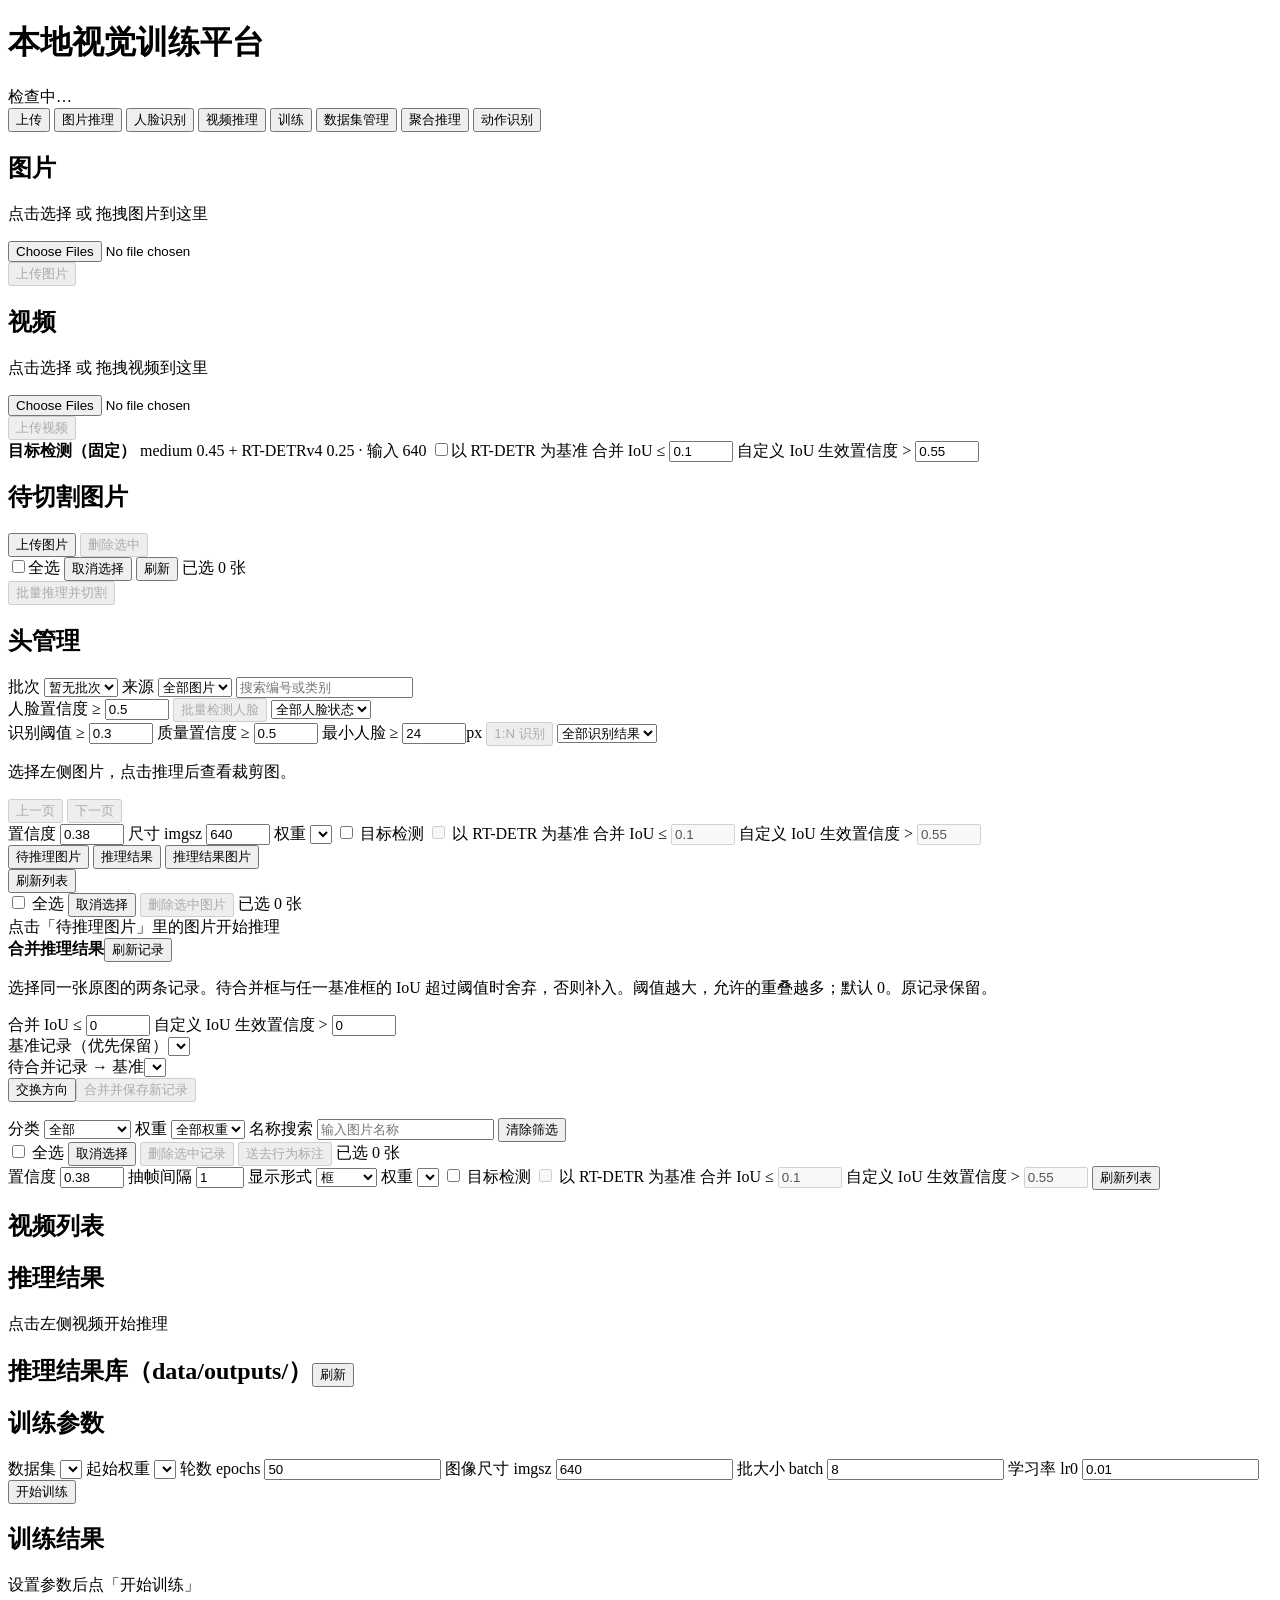
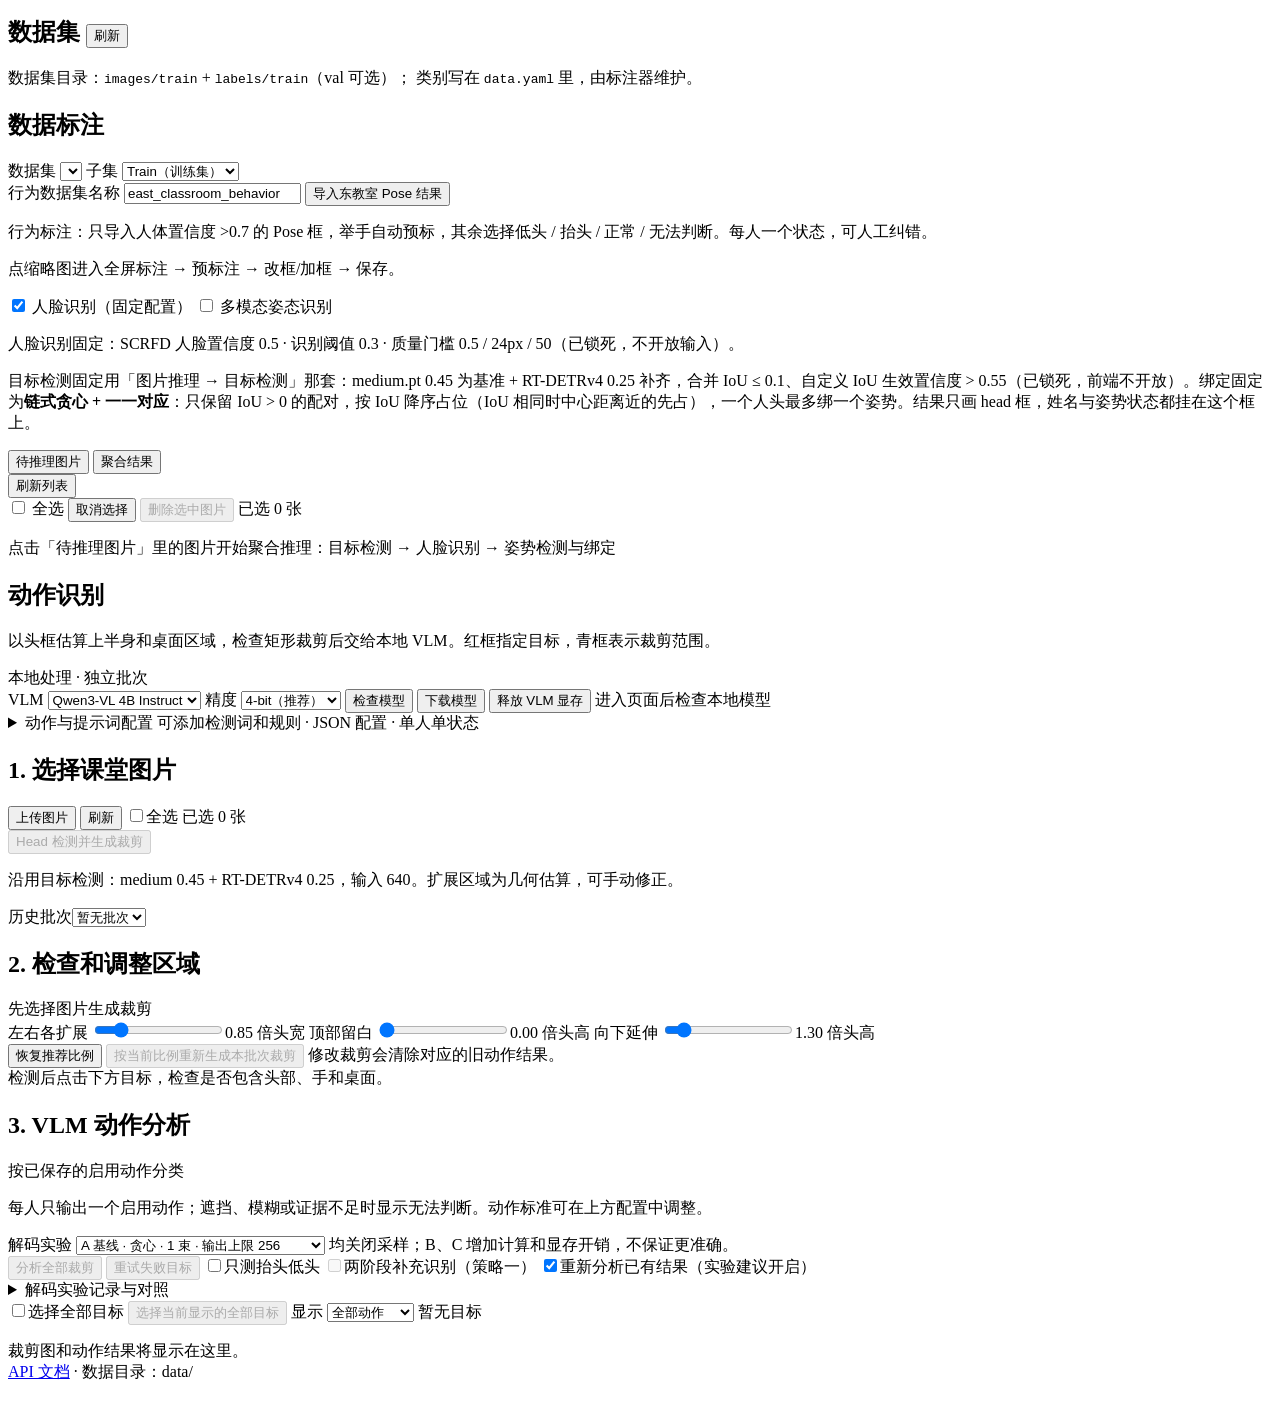
==== commit 56528fa4: "feat:合并规则，优化算法" ====
--- a/frontend/index.html
+++ b/frontend/index.html
@@ -320,12 +320,10 @@
   <section class="panel" id="tab-aggregate">
     <div class="toolbar">
       <label><input type="checkbox" id="aggFaceRecognition" checked> 人脸识别（固定配置）</label>
-      <label><input type="checkbox" id="aggPose" checked> 姿势检测（固定配置）</label>
-      <label><input type="checkbox" id="aggMultimodal"> 多模态识别</label>
-    </div>
-    <p class="hint" id="aggMultimodalHint" hidden>多模态模式：按人头裁剪后使用 VLM 动作分析，读取“动作识别”页已保存的提示词。固定 Qwen3-VL 4B、4-bit、A 基线，裁剪比例 0.85 / 0 / 1.30；不运行 Pose 动作规则，首次需要加载本地模型。</p>
+      <label><input type="checkbox" id="aggMultimodal"> 多模态姿态识别</label>
+    </div>
+    <p class="hint" id="aggMultimodalHint" hidden>固定两阶段策略一：先完成全部 Head 抬头/低头，再完成全部扩展 ROI 动作补充；使用独立 Head 与完整动作配置。Qwen3-VL 4B、4-bit、A 基线，扩展比例 0.85 / 0 / 1.30。</p>
     <p class="hint">人脸识别固定：SCRFD 人脸置信度 0.5 · 识别阈值 0.3 · 质量门槛 0.5 / 24px / 50（已锁死，不开放输入）。</p>
-    <p class="hint" id="aggPoseHint">姿势检测固定：yolov8m-pose.pt · 置信度 0.6 · imgsz 640 · 低头 R &lt; 0.05 · 抬头 R &gt; 0.20 · 全图物体检测与关联（Pose 框）开启 · 物体置信度 ≥ 0.03。举手优先，无法判断的姿势直接排除。</p>
     <p class="hint">目标检测固定用「图片推理 → 目标检测」那套：medium.pt 0.45 为基准 + RT-DETRv4 0.25 补齐，合并 IoU ≤ 0.1、自定义 IoU 生效置信度 &gt; 0.55（已锁死，前端不开放）。绑定固定为<b>链式贪心 + 一一对应</b>：只保留 IoU &gt; 0 的配对，按 IoU 降序占位（IoU 相同时中心距离近的先占），一个人头最多绑一个姿势。结果只画 head 框，姓名与姿势状态都挂在这个框上。</p>
 
     <nav class="subnav">
@@ -372,6 +370,7 @@
       <div class="action-prompt-body">
         <p class="hint">优先级越大越优先，只启用需要的动作。“无法判断”始终保留。配置保存后用于下一次分析，不改变运行中任务或已有结果。</p>
         <div class="action-toolbar">
+          <label>配置模式 <select id="actPromptMode"><option value="actions">完整动作识别</option><option value="head">只测抬头低头 · Head ROI</option></select></label>
           <button class="btn small" id="actPromptAdd">新增动作</button>
           <button class="btn small ghost" id="actPromptDefaults">载入默认配置</button>
           <button class="btn small ghost" id="actPromptReload">重新载入已保存配置</button>
@@ -442,6 +441,10 @@
           <div class="action-toolbar">
             <button class="btn" id="actAnalyze" disabled>分析全部裁剪</button>
             <button class="btn small ghost" id="actRetry" disabled>重试失败目标</button>
+            <label><input id="actHeadOnly" type="checkbox">只测抬头低头</label>
+            <label><input id="actTwoStage" type="checkbox" disabled>两阶段补充识别（策略一）</label>
+            <span id="actHeadOnlyHint" class="hint" hidden>仅使用 Head 原图裁剪，不外扩；输出抬头、低头或无法判断。</span>
+            <p id="actTwoStageHint" class="hint" hidden>先完成全部所选目标的 Head 抬头/低头，立即显示初步结果，再统一进行扩展 ROI 补充。疑似姿态仅补无法判断，具体动作可覆盖全部；仍无法判断则兜底疑似低头。每个目标调用 VLM 两次，分别使用独立 Head 与完整动作配置。</p>
             <label><input id="actForce" type="checkbox" checked>重新分析已有结果（实验建议开启）</label>
             <button class="btn small danger" id="actCancel" hidden>取消任务</button>
           </div>
@@ -455,6 +458,7 @@
           </details>
           <div class="action-toolbar">
             <label><input id="actCropSelectAll" type="checkbox">选择全部目标</label>
+            <button class="btn small ghost" id="actCropSelectVisible" type="button" disabled>选择当前显示的全部目标</button>
             <label>显示 <select id="actFilter"><option value="all">全部动作</option><option value="pending">待分析</option><option value="failed">分析失败</option><option>抬头</option><option>低头</option><option>低头看手机</option><option>低头看书</option><option>睡觉</option><option>无法判断</option></select></label>
             <span id="actCounts" class="hint">暂无目标</span>
           </div>
@@ -534,6 +538,6 @@
   <div class="cap" id="hoverPreviewCap"></div>
 </div>
 
-<script type="module" src="/app.js?v=101"></script>
+<script type="module" src="/app.js?v=106"></script>
 </body>
 </html>
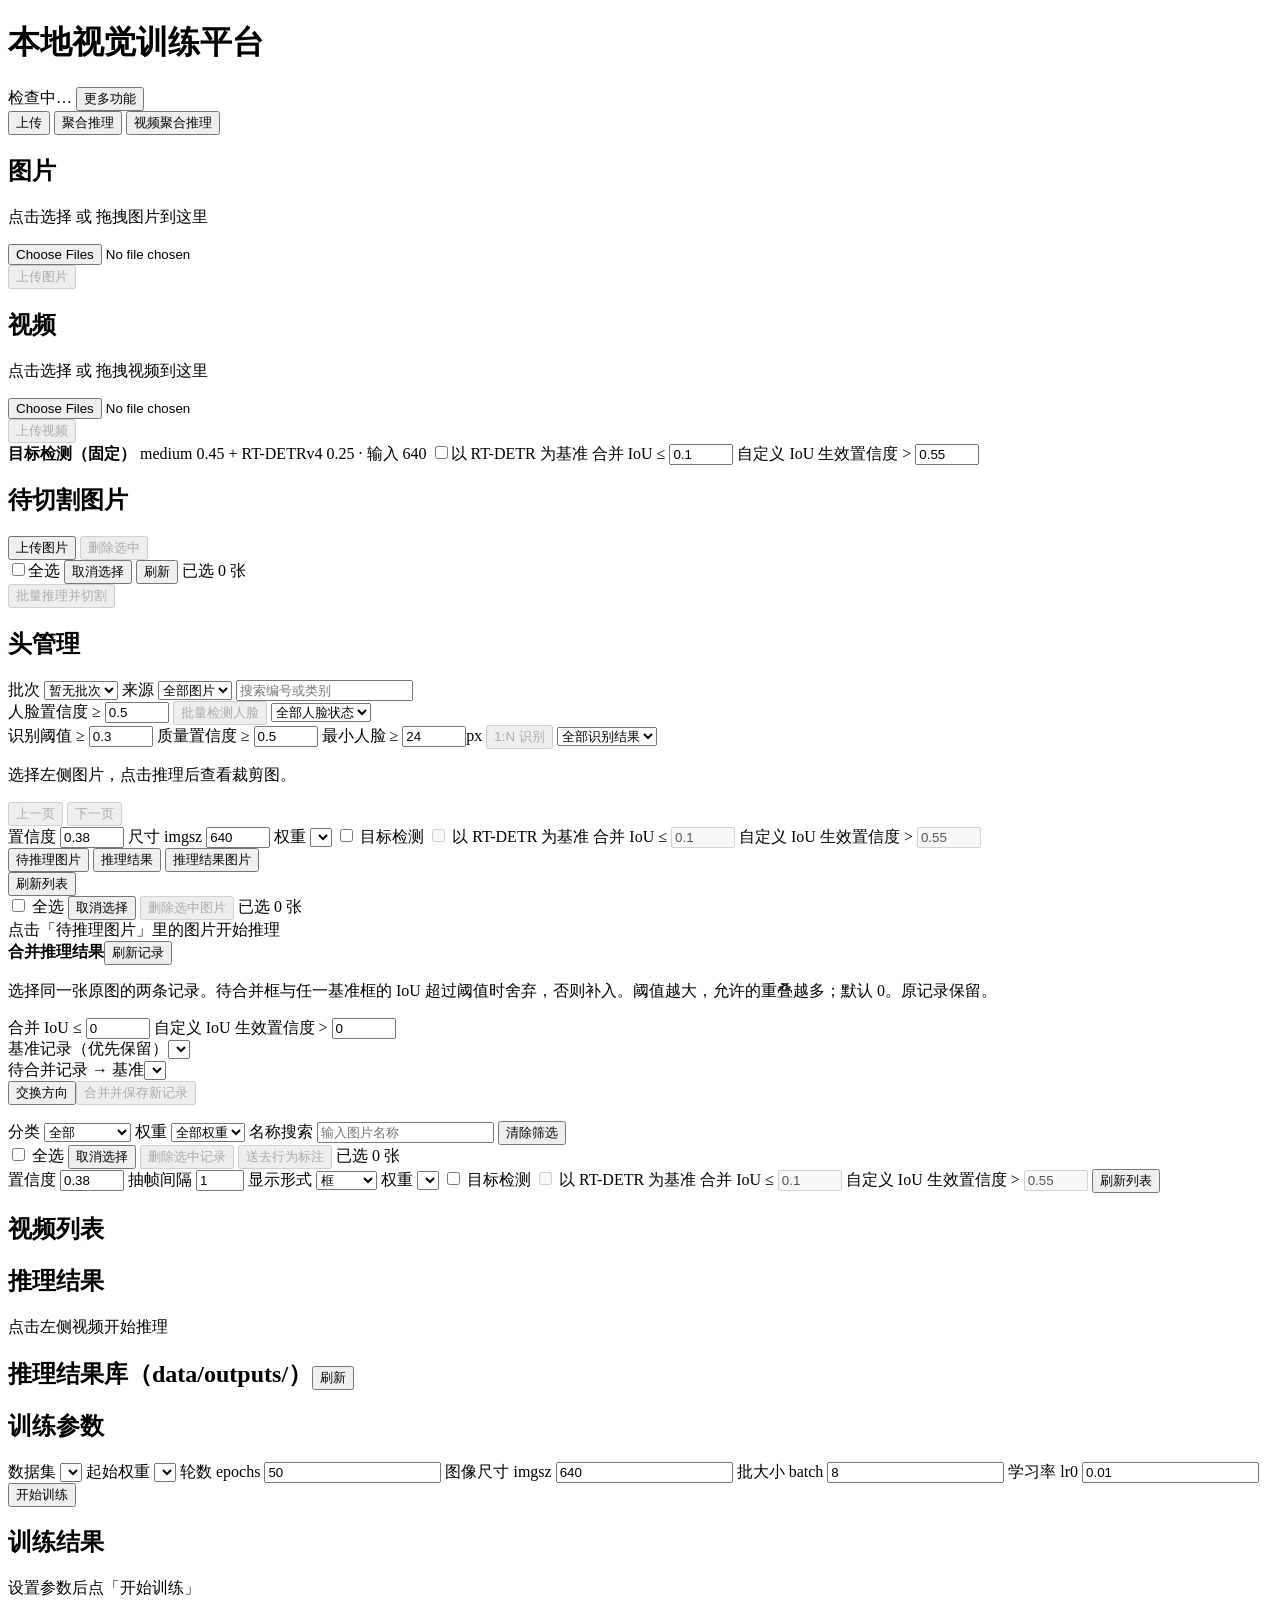
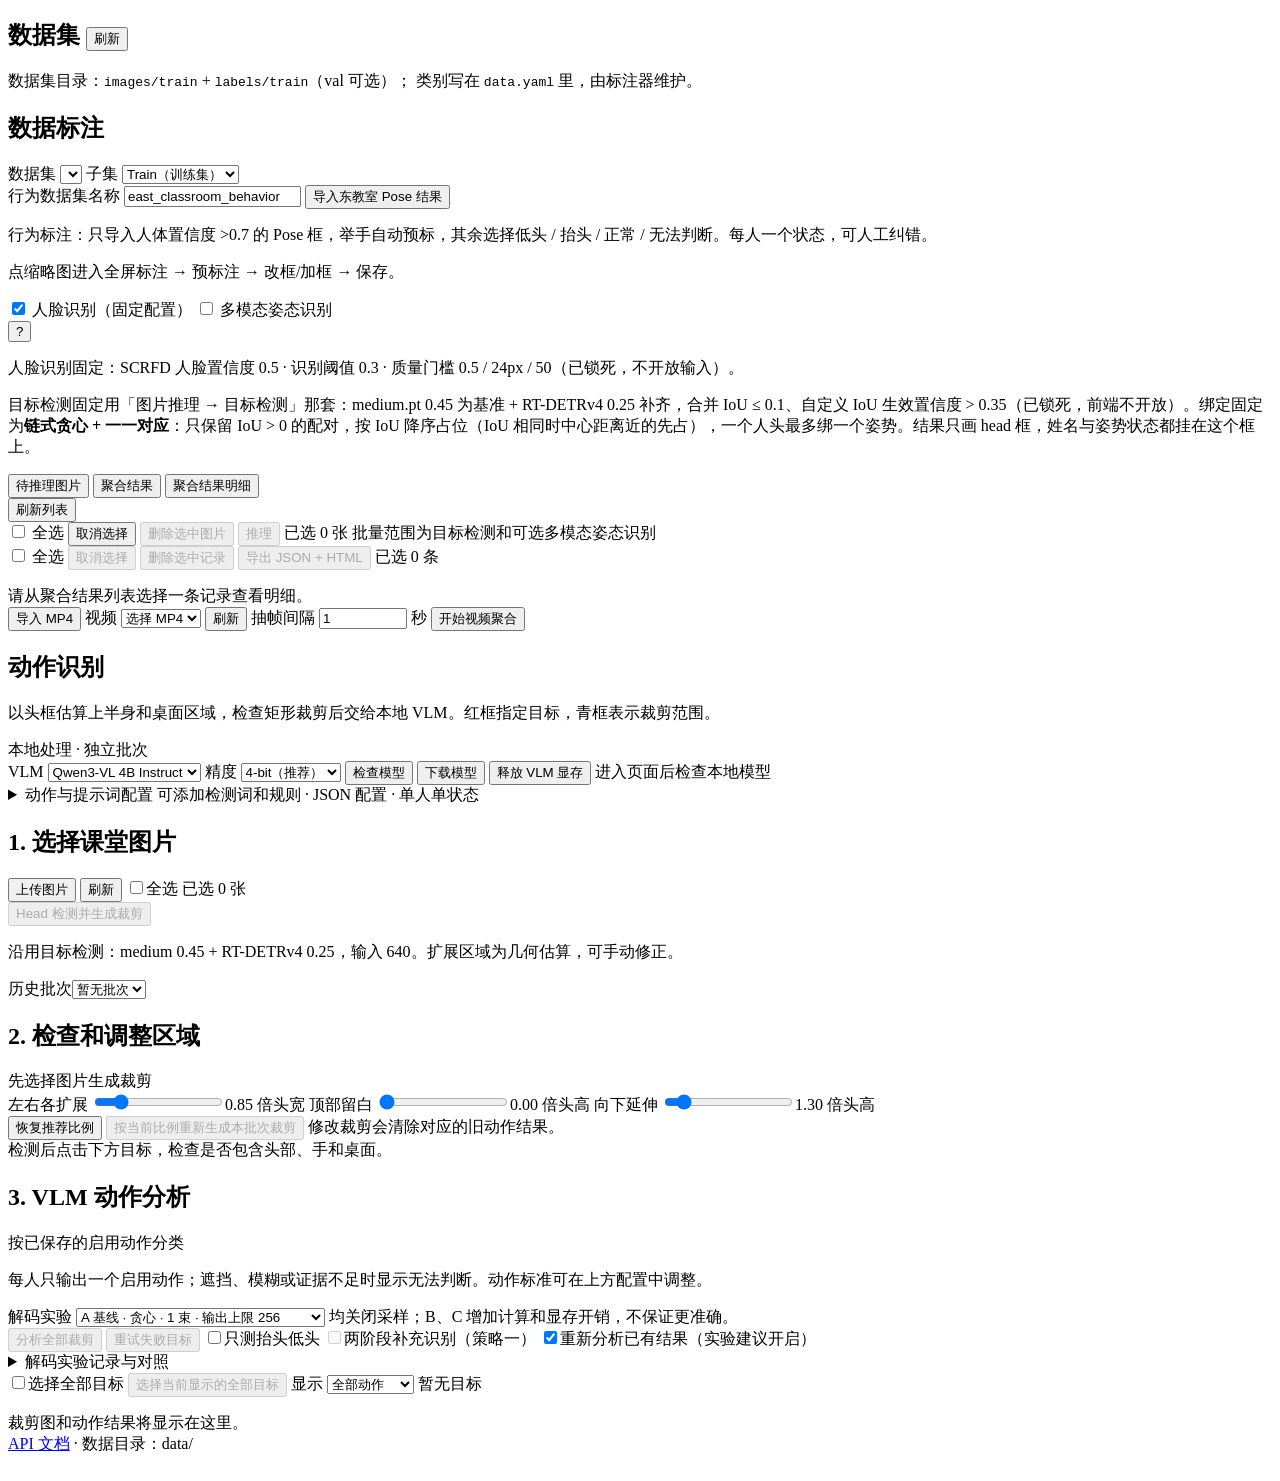
==== commit 80719e55: "feat: 更新了视频聚合推理功能" ====
--- a/frontend/index.html
+++ b/frontend/index.html
@@ -4,24 +4,26 @@
 <meta charset="UTF-8">
 <meta name="viewport" content="width=device-width, initial-scale=1.0">
 <title>本地视觉训练平台</title>
-<link rel="stylesheet" href="/style.css?v=64">
+<link rel="stylesheet" href="/style.css?v=70">
 </head>
 <body>
 <div class="app">
   <header class="topbar">
     <h1>本地视觉训练平台</h1>
     <span id="envStatus" class="badge">检查中…</span>
+    <button id="toggleExtraFeatures" class="btn small ghost more-features" type="button" aria-expanded="false" aria-controls="mainNavigation">更多功能</button>
   </header>
 
-  <nav class="tabs">
+  <nav class="tabs" id="mainNavigation">
     <button class="tab active" data-tab="upload">上传</button>
-    <button class="tab" data-tab="detect">图片推理</button>
-    <button class="tab" data-tab="headcut">人脸识别</button>
-    <button class="tab" data-tab="video">视频推理</button>
-    <button class="tab" data-tab="train">训练</button>
-    <button class="tab" data-tab="dataset">数据集管理</button>
+    <button class="tab" data-tab="detect" data-extra-tab hidden>图片推理</button>
+    <button class="tab" data-tab="headcut" data-extra-tab hidden>人脸识别</button>
+    <button class="tab" data-tab="video" data-extra-tab hidden>视频推理</button>
+    <button class="tab" data-tab="train" data-extra-tab hidden>训练</button>
+    <button class="tab" data-tab="dataset" data-extra-tab hidden>数据集管理</button>
     <button class="tab" data-tab="aggregate">聚合推理</button>
-    <button class="tab" data-tab="actions">动作识别</button>
+    <button class="tab" data-tab="video-aggregate">视频聚合推理</button>
+    <button class="tab" data-tab="actions" data-extra-tab hidden>动作识别</button>
   </nav>
 
   <!-- ========== 上传 ========== -->
@@ -321,14 +323,22 @@
     <div class="toolbar">
       <label><input type="checkbox" id="aggFaceRecognition" checked> 人脸识别（固定配置）</label>
       <label><input type="checkbox" id="aggMultimodal"> 多模态姿态识别</label>
-    </div>
-    <p class="hint" id="aggMultimodalHint" hidden>固定两阶段策略一：先完成全部 Head 抬头/低头，再完成全部扩展 ROI 动作补充；使用独立 Head 与完整动作配置。Qwen3-VL 4B、4-bit、A 基线，扩展比例 0.85 / 0 / 1.30。</p>
-    <p class="hint">人脸识别固定：SCRFD 人脸置信度 0.5 · 识别阈值 0.3 · 质量门槛 0.5 / 24px / 50（已锁死，不开放输入）。</p>
-    <p class="hint">目标检测固定用「图片推理 → 目标检测」那套：medium.pt 0.45 为基准 + RT-DETRv4 0.25 补齐，合并 IoU ≤ 0.1、自定义 IoU 生效置信度 &gt; 0.55（已锁死，前端不开放）。绑定固定为<b>链式贪心 + 一一对应</b>：只保留 IoU &gt; 0 的配对，按 IoU 降序占位（IoU 相同时中心距离近的先占），一个人头最多绑一个姿势。结果只画 head 框，姓名与姿势状态都挂在这个框上。</p>
+      <div class="aggregate-help">
+        <button class="aggregate-help-button" type="button" aria-label="查看聚合推理固定参数" aria-describedby="aggParametersHelp">?</button>
+        <div class="aggregate-help-tooltip" id="aggParametersHelp" role="tooltip">
+          <div class="aggregate-help-content">
+            <p class="hint" id="aggMultimodalHint" hidden>固定两阶段策略一：先完成全部 Head 抬头/低头，再完成全部扩展 ROI 动作补充；使用独立 Head 与完整动作配置。Qwen3-VL 4B、4-bit、A 基线，扩展比例 0.85 / 0 / 1.30。</p>
+            <p>人脸识别固定：SCRFD 人脸置信度 0.5 · 识别阈值 0.3 · 质量门槛 0.5 / 24px / 50（已锁死，不开放输入）。</p>
+            <p>目标检测固定用「图片推理 → 目标检测」那套：medium.pt 0.45 为基准 + RT-DETRv4 0.25 补齐，合并 IoU ≤ 0.1、自定义 IoU 生效置信度 &gt; 0.35（已锁死，前端不开放）。绑定固定为<b>链式贪心 + 一一对应</b>：只保留 IoU &gt; 0 的配对，按 IoU 降序占位（IoU 相同时中心距离近的先占），一个人头最多绑一个姿势。结果只画 head 框，姓名与姿势状态都挂在这个框上。</p>
+          </div>
+        </div>
+      </div>
+    </div>
 
     <nav class="subnav">
       <button class="subtab active" data-agg="images">待推理图片</button>
-      <button class="subtab" data-agg="result">聚合结果</button>
+      <button class="subtab" data-agg="history">聚合结果</button>
+      <button class="subtab" data-agg="result">聚合结果明细</button>
       <div class="subnav-right">
         <span class="subnav-status" id="aggResultName"></span>
         <button class="btn small ghost" id="aggRefresh">刷新列表</button>
@@ -340,18 +350,59 @@
         <label><input type="checkbox" id="aggImageSelectAll"> 全选</label>
         <button class="btn small ghost" id="aggImageClearSelection">取消选择</button>
         <button class="btn small danger" id="aggImageDeleteSelected" disabled>删除选中图片</button>
+        <button class="btn small" id="aggBatchStart" disabled>推理</button>
         <span id="aggImageSelectionCount" role="status">已选 0 张</span>
+        <span class="hint">批量范围为目标检测和可选多模态姿态识别</span>
       </div>
       <div class="grid" id="aggImageGrid"></div>
     </div>
 
+    <div class="subpanel" id="aggregate-pane-history">
+      <div class="gallery-bar">
+        <label><input type="checkbox" id="aggHistoryAll"> 全选</label>
+        <button class="btn small ghost" id="aggHistoryClear" disabled>取消选择</button>
+        <button class="btn small danger" id="aggHistoryDelete" disabled>删除选中记录</button>
+        <button class="btn small" id="aggHistoryExport" disabled>导出 JSON + HTML</button>
+        <span id="aggHistoryCount" role="status">已选 0 条</span>
+      </div>
+      <p id="aggHistoryStatus" class="status" role="status"></p>
+      <div id="aggHistoryGrid" class="grid"></div>
+    </div>
     <div class="subpanel" id="aggregate-pane-result">
+      <button class="btn small danger" id="aggStop" hidden>停止推理</button>
+      <div id="aggBatchPanel" hidden></div>
       <p id="aggStatus" class="status" role="status"></p>
-      <div id="aggResult" class="result-box">点击「待推理图片」里的图片开始聚合推理：目标检测 → 人脸识别 → 姿势检测与绑定</div>
+      <div id="aggResult" class="result-box">请从聚合结果列表选择一条记录查看明细。</div>
     </div>
   </section>
 
   <!-- ========== 独立动作识别：Head → 区域裁剪 → 本地 VLM ========== -->
+  <section class="panel" id="tab-video-aggregate">
+    <div class="toolbar">
+      <button class="btn" id="vaggUpload">导入 MP4</button>
+      <input id="vaggUploadInput" type="file" accept=".mp4,video/mp4" hidden>
+      <label>视频 <select id="vaggVideo"><option value="">选择 MP4</option></select></label>
+      <button class="btn small ghost" id="vaggRefresh">刷新</button>
+      <label>抽帧间隔 <input id="vaggInterval" type="number" min="0.1" max="86400" step="0.1" value="1"> 秒</label>
+      <button class="btn" id="vaggStart">开始视频聚合</button>
+      <button class="btn small danger" id="vaggCancel" hidden>取消任务</button>
+    </div>
+    <p class="hint" id="vaggMeta"></p>
+    <div id="vaggError" class="status" role="alert"></div>
+    <div id="vaggProgress" class="action-progress" role="status" aria-live="polite"></div>
+    <div class="toolbar">
+      <a id="vaggExport" class="btn small ghost" hidden>导出结果 JSON</a>
+      <span id="vaggSummary" class="hint"></span>
+    </div>
+    <video id="vaggPlayer" class="video-aggregate-player" controls preload="metadata" hidden></video>
+    <div id="vaggFrames" class="video-aggregate-frames"></div>
+    <section id="vaggDetail" class="video-aggregate-detail" hidden>
+      <h3 id="vaggFrameTitle"></h3>
+      <img id="vaggFrameImage" alt="采样帧聚合结果">
+      <div class="video-aggregate-table"><table><thead><tr><th>目标</th><th>动作</th><th>依据</th><th>阶段</th></tr></thead><tbody id="vaggTargets"></tbody></table></div>
+    </section>
+  </section>
+
   <section class="panel" id="tab-actions">
     <div class="action-heading">
       <div><h2>动作识别</h2><p class="hint">以头框估算上半身和桌面区域，检查矩形裁剪后交给本地 VLM。红框指定目标，青框表示裁剪范围。</p></div>
@@ -538,6 +589,6 @@
   <div class="cap" id="hoverPreviewCap"></div>
 </div>
 
-<script type="module" src="/app.js?v=106"></script>
+<script type="module" src="/app.js?v=115"></script>
 </body>
 </html>
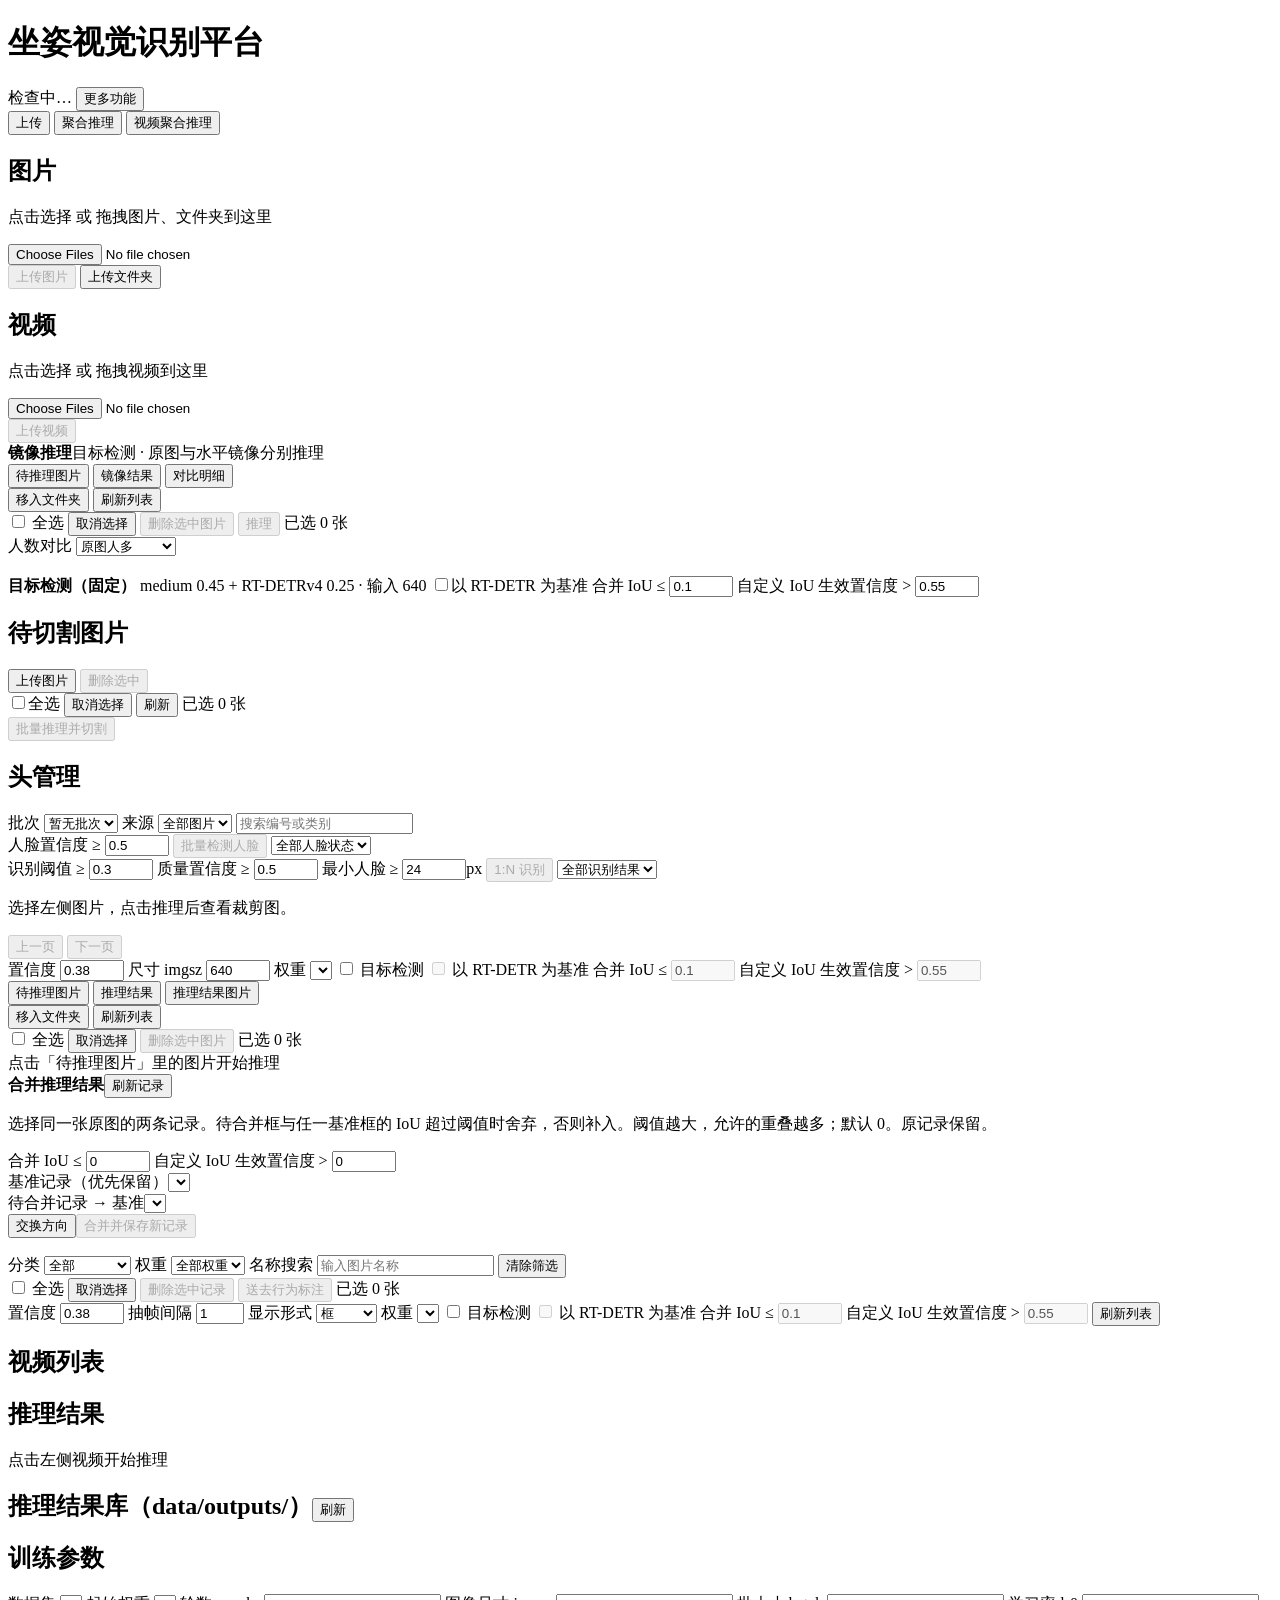
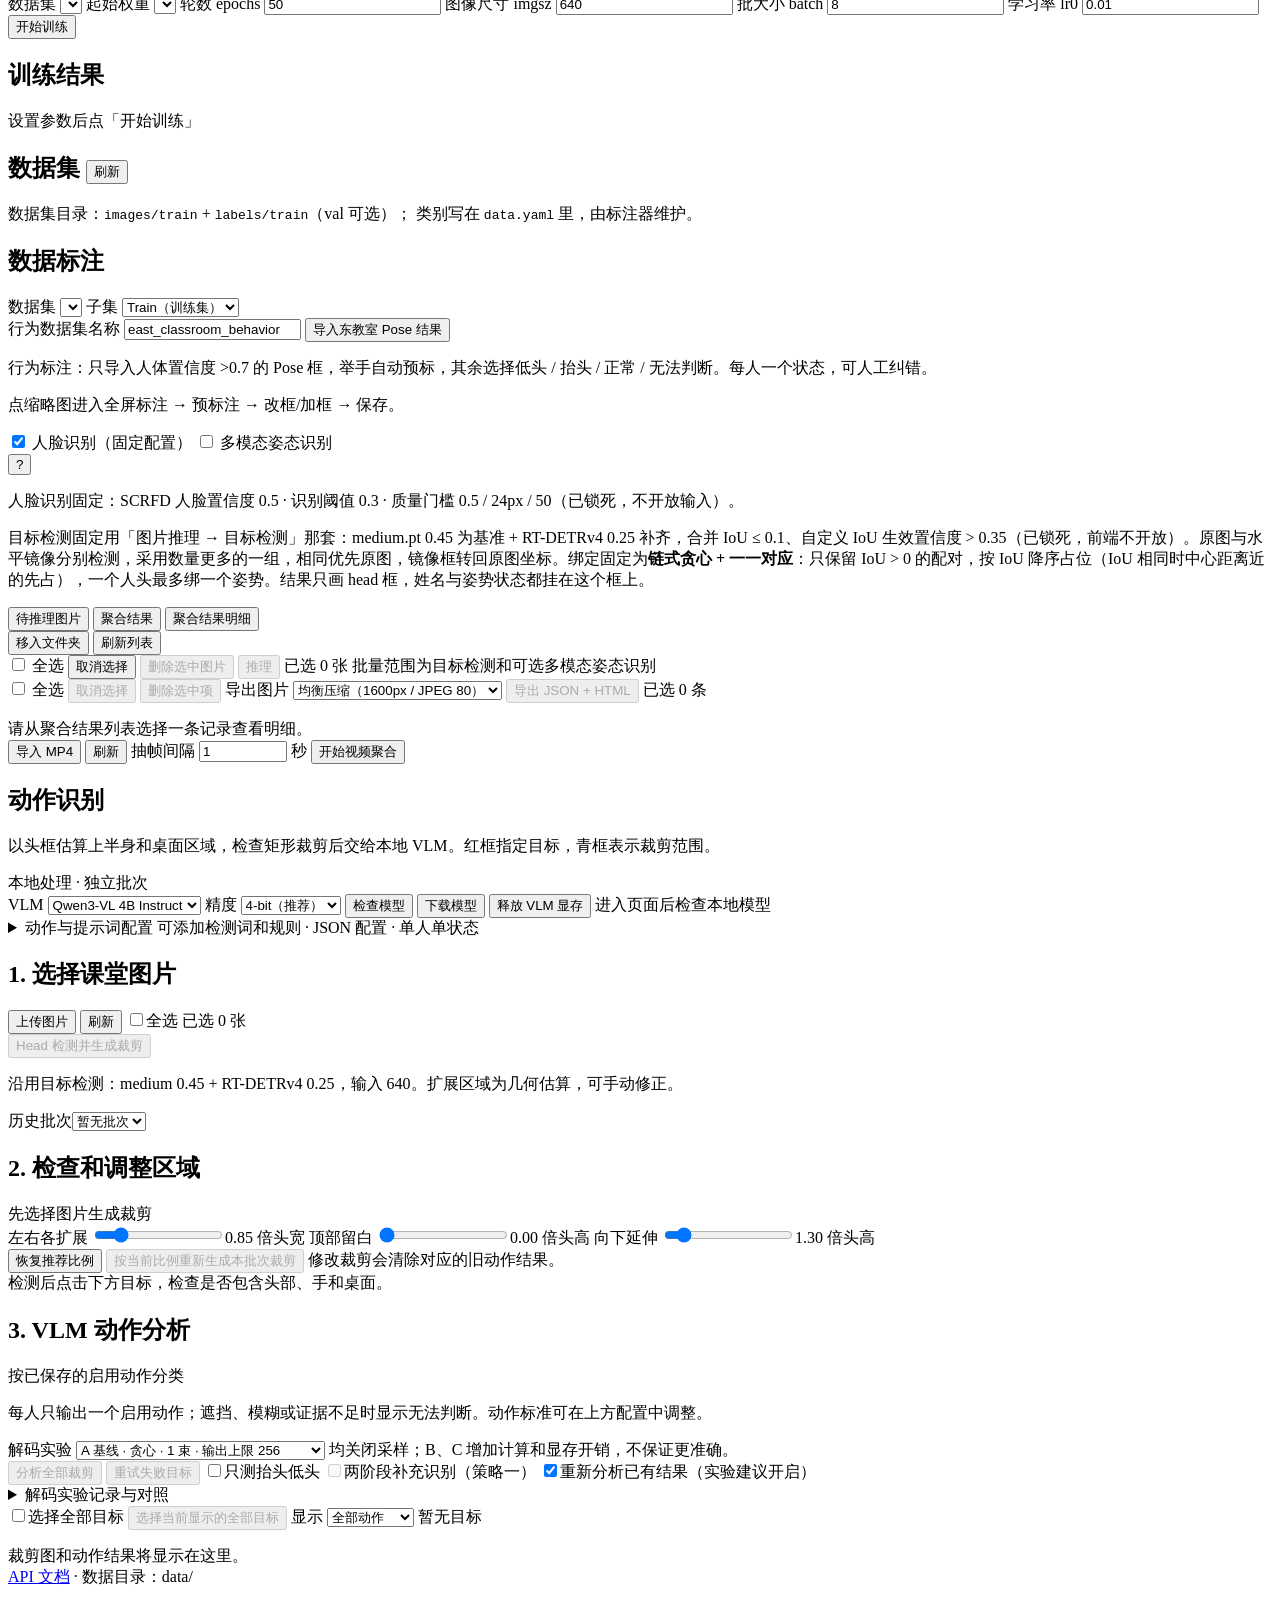
==== commit 5be71c71: "feat: 更新标题，并新增图像文件夹管理及镜像推理功能" ====
--- a/frontend/index.html
+++ b/frontend/index.html
@@ -3,13 +3,13 @@
 <head>
 <meta charset="UTF-8">
 <meta name="viewport" content="width=device-width, initial-scale=1.0">
-<title>本地视觉训练平台</title>
-<link rel="stylesheet" href="/style.css?v=70">
+<title>坐姿视觉识别平台</title>
+<link rel="stylesheet" href="/style.css?v=78">
 </head>
 <body>
 <div class="app">
   <header class="topbar">
-    <h1>本地视觉训练平台</h1>
+    <h1>坐姿视觉识别平台</h1>
     <span id="envStatus" class="badge">检查中…</span>
     <button id="toggleExtraFeatures" class="btn small ghost more-features" type="button" aria-expanded="false" aria-controls="mainNavigation">更多功能</button>
   </header>
@@ -23,6 +23,7 @@
     <button class="tab" data-tab="dataset" data-extra-tab hidden>数据集管理</button>
     <button class="tab" data-tab="aggregate">聚合推理</button>
     <button class="tab" data-tab="video-aggregate">视频聚合推理</button>
+    <button class="tab" data-tab="mirror" data-extra-tab hidden>镜像推理</button>
     <button class="tab" data-tab="actions" data-extra-tab hidden>动作识别</button>
   </nav>
 
@@ -32,10 +33,13 @@
       <div class="col">
         <h2>图片</h2>
         <div class="drop" id="dropZone">
-          <p>点击选择 或 拖拽图片到这里</p>
+          <p>点击选择 或 拖拽图片、文件夹到这里</p>
           <input type="file" id="fileInput" accept="image/*" multiple>
         </div>
         <button class="btn" id="uploadBtn" disabled>上传图片</button>
+        <button class="btn ghost" id="uploadFolderBtn">上传文件夹</button>
+        <input id="uploadFolderInput" type="file" webkitdirectory multiple hidden>
+        <div class="status" id="folderUploadStatus" role="status"></div>
         <div class="status" id="status"></div>
       </div>
       <div class="col">
@@ -47,6 +51,51 @@
         <button class="btn" id="uploadVideoBtn" disabled>上传视频</button>
         <div class="status" id="videoStatus"></div>
       </div>
+    </div>
+  </section>
+
+  <section class="panel" id="tab-mirror">
+    <div class="toolbar"><strong>镜像推理</strong><span class="hint">目标检测 · 原图与水平镜像分别推理</span></div>
+    <nav class="subnav">
+      <button class="subtab active" data-mirror="images">待推理图片</button>
+      <button class="subtab" data-mirror="history">镜像结果</button>
+      <button class="subtab" data-mirror="detail">对比明细</button>
+      <div class="subnav-right">
+        <button class="btn small" id="mirrorImageFolderMove">移入文件夹</button>
+        <button class="btn small ghost" id="mirrorRefresh">刷新列表</button>
+      </div>
+    </nav>
+    <div class="subpanel active" id="mirror-pane-images">
+      <div class="gallery-bar">
+        <label><input type="checkbox" id="mirrorImageSelectAll"> 全选</label>
+        <button class="btn small ghost" id="mirrorImageClearSelection">取消选择</button>
+        <button class="btn small danger" id="mirrorImageDeleteSelected" disabled>删除选中图片</button>
+        <button class="btn small" id="mirrorStart" disabled>推理</button>
+        <span id="mirrorImageSelectionCount" role="status">已选 0 张</span>
+      </div>
+      <div class="grid" id="mirrorImageGrid"></div>
+    </div>
+    <div class="subpanel" id="mirror-pane-history">
+      <div class="gallery-bar">
+        <label>人数对比 <select id="mirrorCountFilter">
+          <option value="1">原图人多</option>
+          <option value="0">原图等于镜像</option>
+          <option value="-1">镜像人多</option>
+        </select></label>
+      </div>
+      <p class="status" id="mirrorHistoryStatus"></p>
+      <div class="grid" id="mirrorHistoryGrid"></div>
+    </div>
+    <div class="subpanel" id="mirror-pane-detail">
+      <div class="gallery-bar"><button class="btn small danger" id="mirrorStop" hidden>停止推理</button><span id="mirrorStatus" role="status"></span></div>
+      <div id="mirrorProgress"></div>
+      <h3 id="mirrorResultName"></h3>
+      <div class="gallery-bar" id="mirrorDisplayControls" hidden>
+        <label><input type="checkbox" id="mirrorShowMarkers" checked> 显示框／点</label>
+        <label><input type="checkbox" id="mirrorShowPoints"> 显示为点</label>
+        <label><input type="checkbox" id="mirrorShowLabels" checked> 显示标签</label>
+      </div>
+      <div id="mirrorComparison" class="mirror-comparison"></div>
     </div>
   </section>
 
@@ -149,6 +198,7 @@
       <button class="subtab" data-sub="history">推理结果图片</button>
       <div class="subnav-right">
         <span class="subnav-status" id="detResultName"></span>
+        <button class="btn small" id="imageFolderMove">移入文件夹</button>
         <button class="btn small ghost" id="refreshImages">刷新列表</button>
       </div>
     </nav>
@@ -329,7 +379,7 @@
           <div class="aggregate-help-content">
             <p class="hint" id="aggMultimodalHint" hidden>固定两阶段策略一：先完成全部 Head 抬头/低头，再完成全部扩展 ROI 动作补充；使用独立 Head 与完整动作配置。Qwen3-VL 4B、4-bit、A 基线，扩展比例 0.85 / 0 / 1.30。</p>
             <p>人脸识别固定：SCRFD 人脸置信度 0.5 · 识别阈值 0.3 · 质量门槛 0.5 / 24px / 50（已锁死，不开放输入）。</p>
-            <p>目标检测固定用「图片推理 → 目标检测」那套：medium.pt 0.45 为基准 + RT-DETRv4 0.25 补齐，合并 IoU ≤ 0.1、自定义 IoU 生效置信度 &gt; 0.35（已锁死，前端不开放）。绑定固定为<b>链式贪心 + 一一对应</b>：只保留 IoU &gt; 0 的配对，按 IoU 降序占位（IoU 相同时中心距离近的先占），一个人头最多绑一个姿势。结果只画 head 框，姓名与姿势状态都挂在这个框上。</p>
+            <p>目标检测固定用「图片推理 → 目标检测」那套：medium.pt 0.45 为基准 + RT-DETRv4 0.25 补齐，合并 IoU ≤ 0.1、自定义 IoU 生效置信度 &gt; 0.35（已锁死，前端不开放）。原图与水平镜像分别检测，采用数量更多的一组，相同优先原图，镜像框转回原图坐标。绑定固定为<b>链式贪心 + 一一对应</b>：只保留 IoU &gt; 0 的配对，按 IoU 降序占位（IoU 相同时中心距离近的先占），一个人头最多绑一个姿势。结果只画 head 框，姓名与姿势状态都挂在这个框上。</p>
           </div>
         </div>
       </div>
@@ -341,6 +391,9 @@
       <button class="subtab" data-agg="result">聚合结果明细</button>
       <div class="subnav-right">
         <span class="subnav-status" id="aggResultName"></span>
+        <button class="btn small" id="aggHistoryRerun" hidden disabled>重新推理</button>
+        <button class="btn small" id="aggImageFolderMove">移入文件夹</button>
+        <button class="btn small" id="aggFolderMove" hidden>移入文件夹</button>
         <button class="btn small ghost" id="aggRefresh">刷新列表</button>
       </div>
     </nav>
@@ -358,16 +411,43 @@
     </div>
 
     <div class="subpanel" id="aggregate-pane-history">
+      <div class="gallery-bar" id="aggFolderBreadcrumb" hidden>
+        <button class="btn small ghost" id="aggFolderBack" hidden>返回上级文件夹</button>
+        <b id="aggFolderLocation">全部文件夹 / 未分类结果</b>
+      </div>
       <div class="gallery-bar">
         <label><input type="checkbox" id="aggHistoryAll"> 全选</label>
         <button class="btn small ghost" id="aggHistoryClear" disabled>取消选择</button>
-        <button class="btn small danger" id="aggHistoryDelete" disabled>删除选中记录</button>
+        <button class="btn small danger" id="aggHistoryDelete" disabled>删除选中项</button>
+        <label>导出图片
+          <select id="aggExportCompression">
+            <option value="balanced" selected>均衡压缩（1600px / JPEG 80）</option>
+            <option value="compact">更小体积（1280px / JPEG 65）</option>
+            <option value="original">原图质量</option>
+          </select>
+        </label>
         <button class="btn small" id="aggHistoryExport" disabled>导出 JSON + HTML</button>
         <span id="aggHistoryCount" role="status">已选 0 条</span>
       </div>
       <p id="aggHistoryStatus" class="status" role="status"></p>
       <div id="aggHistoryGrid" class="grid"></div>
     </div>
+    <dialog id="aggFolderDialog" class="agg-folder-dialog" aria-labelledby="aggFolderDialogTitle">
+      <div class="agg-folder-dialog-content">
+        <h3 id="aggFolderDialogTitle">移入文件夹</h3>
+        <div class="agg-folder-create">
+          <input id="aggFolderName" type="text" maxlength="80" placeholder="新文件夹名称" aria-label="新文件夹名称">
+          <button class="btn small" id="aggFolderCreate">新建文件夹</button>
+        </div>
+        <input id="aggFolderTarget" type="hidden">
+        <p id="aggFolderDialogStatus" class="status" role="status"></p>
+        <div id="aggFolderChoices" class="agg-folder-choices" role="radiogroup" aria-label="目标文件夹"></div>
+        <div class="agg-folder-dialog-actions">
+          <button class="btn small ghost" id="aggFolderCancel">取消</button>
+          <button class="btn small" id="aggFolderConfirm" disabled>确认移入</button>
+        </div>
+      </div>
+    </dialog>
     <div class="subpanel" id="aggregate-pane-result">
       <button class="btn small danger" id="aggStop" hidden>停止推理</button>
       <div id="aggBatchPanel" hidden></div>
@@ -381,7 +461,7 @@
     <div class="toolbar">
       <button class="btn" id="vaggUpload">导入 MP4</button>
       <input id="vaggUploadInput" type="file" accept=".mp4,video/mp4" hidden>
-      <label>视频 <select id="vaggVideo"><option value="">选择 MP4</option></select></label>
+      <label hidden>视频 <select id="vaggVideo"><option value="">选择 MP4</option></select></label>
       <button class="btn small ghost" id="vaggRefresh">刷新</button>
       <label>抽帧间隔 <input id="vaggInterval" type="number" min="0.1" max="86400" step="0.1" value="1"> 秒</label>
       <button class="btn" id="vaggStart">开始视频聚合</button>
@@ -589,6 +669,6 @@
   <div class="cap" id="hoverPreviewCap"></div>
 </div>
 
-<script type="module" src="/app.js?v=115"></script>
+<script type="module" src="/app.js?v=132"></script>
 </body>
 </html>
